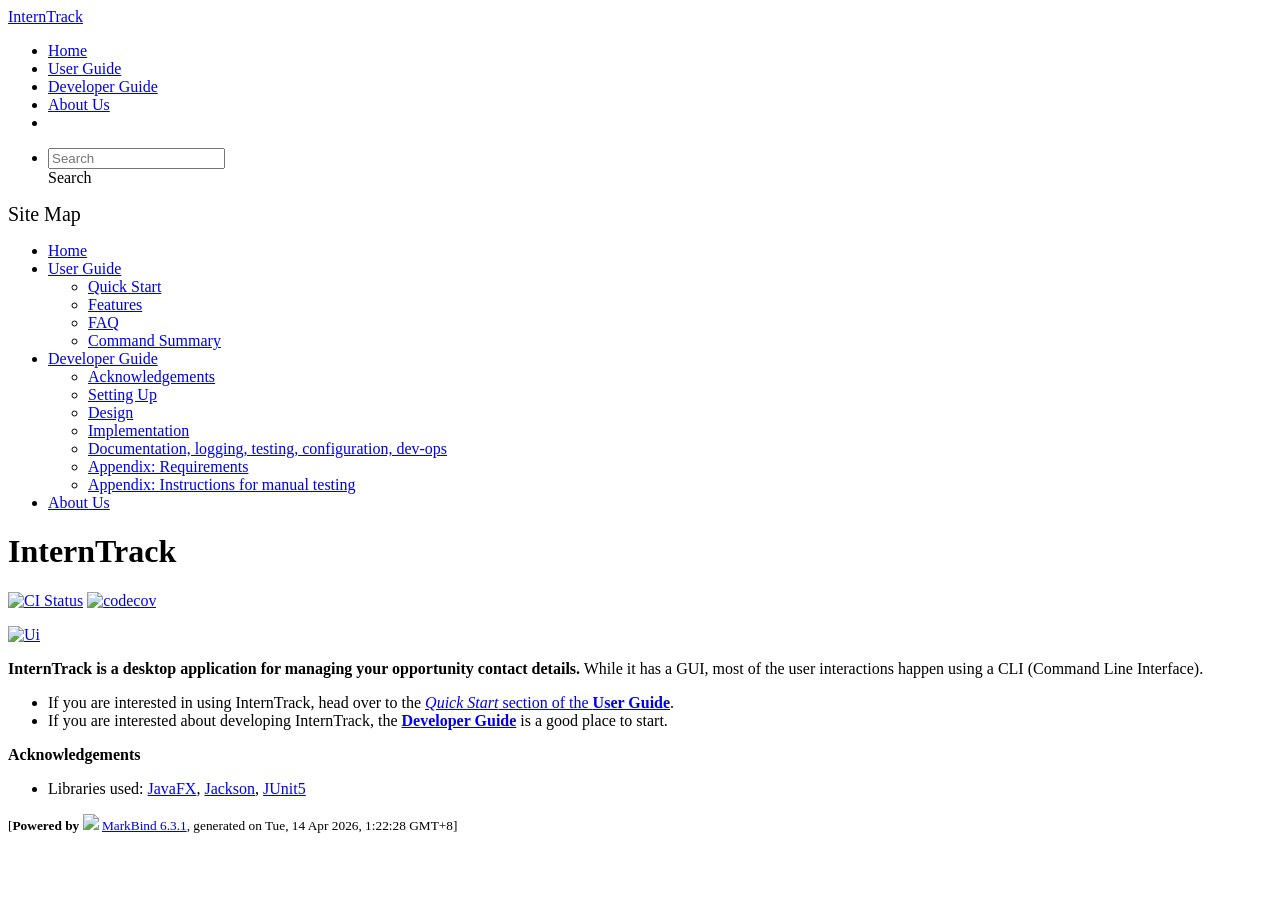
==== index.html @ b8c450b5 "deploy: 9a7a24fea57798accacdfb50e9d5d423641185d0" ====
<!DOCTYPE html>
<html>
<head>
    <meta charset="utf-8">
    <meta http-equiv="X-UA-Compatible" content="IE=edge">
    <meta name="generator" content="MarkBind 6.3.1">
    <meta name="viewport" content="width=device-width, initial-scale=1"><title>InternTrack - AddressBook Level-3</title> <link rel="stylesheet" href="/tp/markbind/css/bootstrap.min.css"> <link rel="stylesheet" href="/tp/markbind/fontawesome/css/all.min.css"> <link rel="stylesheet" href="/tp/markbind/glyphicons/css/bootstrap-glyphicons.min.css"><link rel="stylesheet" href="/tp/markbind/css/codeblock-light.min.css"><link rel="stylesheet" href="/tp/markbind/css/markbind.min.css"><link rel="stylesheet" href="/tp/plugins/markbind-plugin-anchors/markbind-plugin-anchors.css"><link rel="stylesheet" href="/tp/plugins/markbind-plugin-tree/markbind-plugin-tree.css">
    
  <link rel="stylesheet" href="/tp/stylesheets/main.css">
<link rel="icon" href="/tp/images/SeEduLogo.png"></head>
<script>
  const baseUrl = '/tp'
</script>
<body  data-code-theme="light">
<div id="app"><!--[--><header sticky><div data-v-26aac3dc><nav class="navbar navbar-expand-md d-print-none navbar-dark bg-dark" data-v-26aac3dc><div class="container-fluid" data-v-26aac3dc><div class="navbar-left" data-v-26aac3dc><!--[--><a href="/tp/index.html" title="Home" class="navbar-brand">InternTrack</a><!--]--></div><div class="navbar-default" data-v-26aac3dc><ul class="navbar-nav me-auto mt-2 mt-lg-0" data-v-26aac3dc><!--[--> <li><a href="/tp/index.html" class="nav-link">Home</a></li> <li><a href="/tp/UserGuide.html" class="nav-link">User Guide</a></li> <li><a href="/tp/DeveloperGuide.html" class="nav-link">Developer Guide</a></li> <li><a href="/tp/AboutUs.html" class="nav-link">About Us</a></li> <li><a href="https://github.com/AY2526S2-CS2103T-W13-2/tp" target="_blank" class="nav-link"><span><span aria-hidden="true" class="fab fa-github"></span></span></a></li> <!--]--></ul></div><ul class="navbar-nav navbar-right" data-v-26aac3dc><!--[--><li><form class="navbar-form"><div style="position:relative;" class="dropdown" data-v-00e26d0a><!--[--><input value="" data-bs-toggle="dropdown" type="text" class="form-control" placeholder="Search" autocomplete="off" data-v-00e26d0a><div class="form-control placeholder-div-hidden" data-v-00e26d0a>Search</div><!--]--><ul class="dropdown-menu search-dropdown-menu dropdown-menu-hidden dropdown-menu-end" data-v-00e26d0a><!--[--><!--]--></ul></div></form></li><!--]--></ul></div></nav><div style="display:none;" class="lower-navbar-container" data-v-26aac3dc><!--[--><!----><!----><!--]--></div></div></header> <div id="flex-body"><nav id="site-nav" data-v-6b1b63d2><!--[--><div class="site-nav-top"><div class="fw-bold mb-2" style="font-size:1.25rem;">Site Map</div></div> <div class="nav-component slim-scroll"><div class="site-nav-root"><!--[--><ul class="site-nav-list site-nav-list-root" data-v-6b1b63d2><!--[--><li><div class="site-nav-default-list-item site-nav-list-item-0" onclick="handleSiteNavClick(this)"><a href="/tp/index.html">Home</a></div></li> <li><div class="site-nav-default-list-item site-nav-list-item-0" onclick="handleSiteNavClick(this)"><a href="/tp/UserGuide.html">User Guide</a> <div class="site-nav-dropdown-btn-container"><i class="site-nav-dropdown-btn-icon site-nav-rotate-icon" onclick="handleSiteNavClick(this.parentNode.parentNode, false); event.stopPropagation();"><span class="glyphicon glyphicon-menu-down" aria-hidden="true"></span></i></div></div><ul class="site-nav-dropdown-container site-nav-dropdown-container-open site-nav-list"><li><div class="site-nav-default-list-item site-nav-list-item-1" onclick="handleSiteNavClick(this)"><a href="/tp/UserGuide.html#quick-start">Quick Start</a></div></li> <li><div class="site-nav-default-list-item site-nav-list-item-1" onclick="handleSiteNavClick(this)"><a href="/tp/UserGuide.html#features">Features</a></div></li> <li><div class="site-nav-default-list-item site-nav-list-item-1" onclick="handleSiteNavClick(this)"><a href="/tp/UserGuide.html#faq">FAQ</a></div></li> <li><div class="site-nav-default-list-item site-nav-list-item-1" onclick="handleSiteNavClick(this)"><a href="/tp/UserGuide.html#faq">Command Summary</a></div></li></ul></li> <li><div class="site-nav-default-list-item site-nav-list-item-0" onclick="handleSiteNavClick(this)"><a href="/tp/DeveloperGuide.html">Developer Guide</a> <div class="site-nav-dropdown-btn-container"><i class="site-nav-dropdown-btn-icon site-nav-rotate-icon" onclick="handleSiteNavClick(this.parentNode.parentNode, false); event.stopPropagation();"><span class="glyphicon glyphicon-menu-down" aria-hidden="true"></span></i></div></div><ul class="site-nav-dropdown-container site-nav-dropdown-container-open site-nav-list"><li><div class="site-nav-default-list-item site-nav-list-item-1" onclick="handleSiteNavClick(this)"><a href="/tp/DeveloperGuide.html#acknowledgements">Acknowledgements</a></div></li> <li><div class="site-nav-default-list-item site-nav-list-item-1" onclick="handleSiteNavClick(this)"><a href="/tp/DeveloperGuide.html#setting-up-getting-started">Setting Up</a></div></li> <li><div class="site-nav-default-list-item site-nav-list-item-1" onclick="handleSiteNavClick(this)"><a href="/tp/DeveloperGuide.html#design">Design</a></div></li> <li><div class="site-nav-default-list-item site-nav-list-item-1" onclick="handleSiteNavClick(this)"><a href="/tp/DeveloperGuide.html#implementation">Implementation</a></div></li> <li><div class="site-nav-default-list-item site-nav-list-item-1" onclick="handleSiteNavClick(this)"><a href="/tp/DeveloperGuide.html#documentation-logging-testing-configuration-dev-ops">Documentation, logging, testing, configuration, dev-ops</a></div></li> <li><div class="site-nav-default-list-item site-nav-list-item-1" onclick="handleSiteNavClick(this)"><a href="/tp/DeveloperGuide.html#appendix-requirements">Appendix: Requirements</a></div></li> <li><div class="site-nav-default-list-item site-nav-list-item-1" onclick="handleSiteNavClick(this)"><a href="/tp/DeveloperGuide.html#appendix-instructions-for-manual-testing">Appendix: Instructions for manual testing</a></div></li></ul></li> <li><div class="site-nav-default-list-item site-nav-list-item-0" onclick="handleSiteNavClick(this)"><a href="/tp/AboutUs.html">About Us</a></div></li><!--]--><!--v-if--></ul><!--]--></div></div><!--]--><!--v-if--></nav> <div id="content-wrapper"><h1 id="interntrack">InternTrack<a class="fa fa-anchor" href="#interntrack" onclick="event.stopPropagation()"></a></h1> <p><a href="https://github.com/AY2526S2-CS2103T-W13-2/tp/actions/workflows/gradle.yml"><img src="https://github.com/AY2526S2-CS2103T-W13-2/tp/actions/workflows/gradle.yml/badge.svg" alt="CI Status" class="img-fluid"></a> <a href="https://codecov.io/gh/AY2526S2-CS2103T-W13-2/tp"><img src="https://codecov.io/gh/AY2526S2-CS2103T-W13-2/tp/branch/master/graph/badge.svg" alt="codecov" class="img-fluid"></a></p> <p><a href="/tp/images/release_v1.5/Ui.png" target="_self"><img src="/tp/images/release_v1.5/Ui.png" alt="Ui" class="img-fluid"></a></p> <p><strong>InternTrack is a desktop application for managing your opportunity contact details.</strong> While it has a GUI, most of the user interactions happen using a CLI (Command Line Interface).</p> <ul><li>If you are interested in using InternTrack, head over to the <a href="/tp/UserGuide.html#quick-start"><em>Quick Start</em> section of the <strong>User Guide</strong></a>.</li> <li>If you are interested about developing InternTrack, the <a href="/tp/DeveloperGuide.html"><strong>Developer Guide</strong></a> is a good place to start.</li></ul> <p><strong>Acknowledgements</strong></p> <ul><li>Libraries used: <a href="https://openjfx.io/">JavaFX</a>, <a href="https://github.com/FasterXML/jackson">Jackson</a>, <a href="https://github.com/junit-team/junit5">JUnit5</a></li></ul></div> <nav id="page-nav" data-v-6b1b63d2><!--[--><div class="nav-component slim-scroll"></div><!--]--><!--v-if--></nav> <div class="scroll-top-button fa-lg d-print-none" style="display:none;bottom:2%;right:2%;position:fixed;" aria-hidden="true"><!--[--><i class="fas fa-arrow-circle-up"></i><!--]--></div></div> <footer><div class="text-center"><small>[<span><strong>Powered by</strong></span> <img src="https://markbind.org/favicon.ico" width="30"> <a href="https://markbind.org/">MarkBind 6.3.1</a>, generated on Tue, 14 Apr 2026, 1:22:28 GMT+8]</small></div></footer><!--]--></div>
</body><script src="/tp/markbind/js/bootstrap-utility.min.js"></script>
<script src="/tp/markbind/js/polyfill.min.js"></script>
<script src="/tp/markbind/js/vue.global.prod.min.js"></script>
<script src="/tp/markbind/js/markbind.min.js"></script>
<script src="index.page-vue-render.js"></script>
<script>
  MarkBind.setupWithSearch()
</script>
</html>
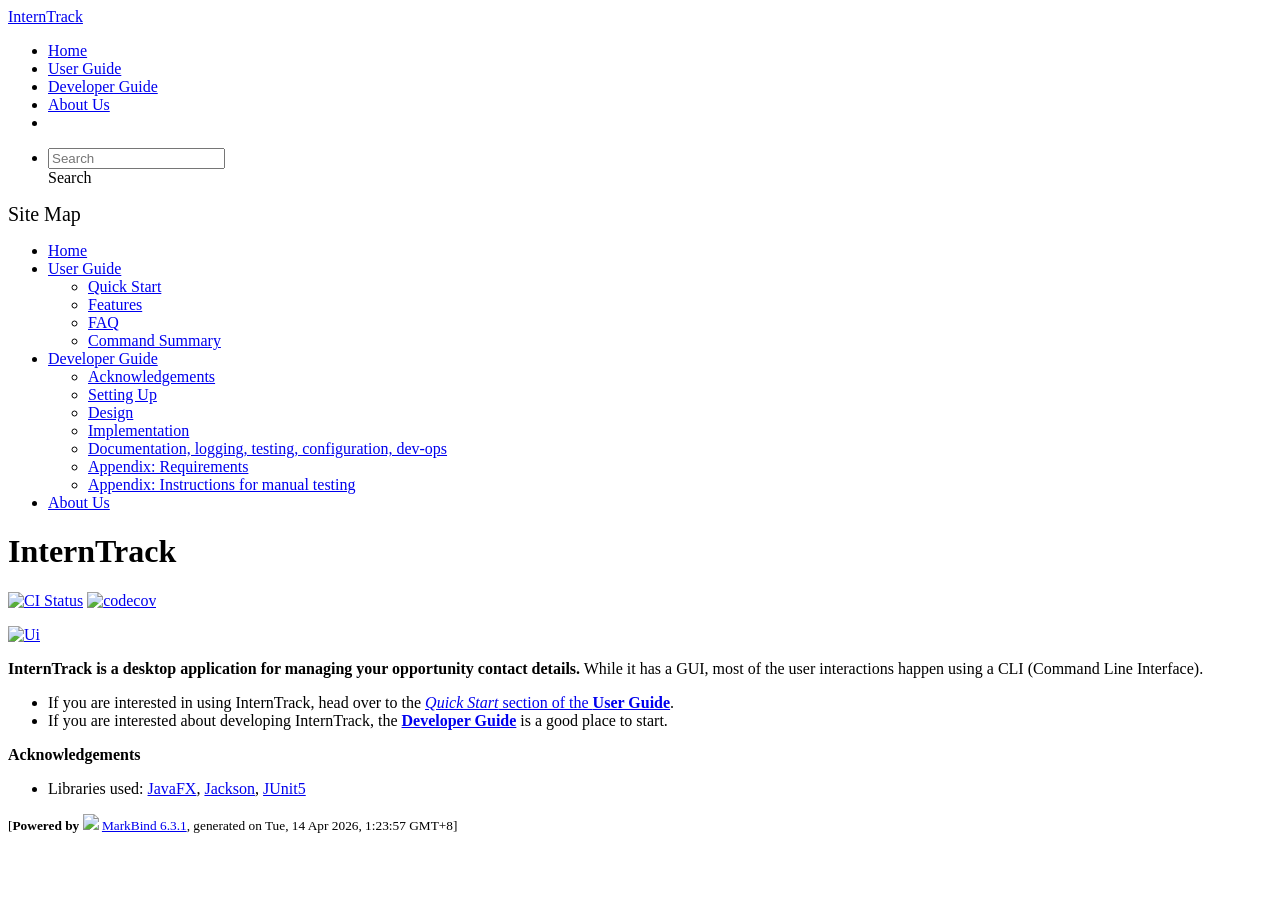
==== commit b12e2520: "deploy: 3439400d62c398a15c851f94c9d56edefdf596b9" ====
--- a/index.html
+++ b/index.html
@@ -12,7 +12,7 @@
   const baseUrl = '/tp'
 </script>
 <body  data-code-theme="light">
-<div id="app"><!--[--><header sticky><div data-v-26aac3dc><nav class="navbar navbar-expand-md d-print-none navbar-dark bg-dark" data-v-26aac3dc><div class="container-fluid" data-v-26aac3dc><div class="navbar-left" data-v-26aac3dc><!--[--><a href="/tp/index.html" title="Home" class="navbar-brand">InternTrack</a><!--]--></div><div class="navbar-default" data-v-26aac3dc><ul class="navbar-nav me-auto mt-2 mt-lg-0" data-v-26aac3dc><!--[--> <li><a href="/tp/index.html" class="nav-link">Home</a></li> <li><a href="/tp/UserGuide.html" class="nav-link">User Guide</a></li> <li><a href="/tp/DeveloperGuide.html" class="nav-link">Developer Guide</a></li> <li><a href="/tp/AboutUs.html" class="nav-link">About Us</a></li> <li><a href="https://github.com/AY2526S2-CS2103T-W13-2/tp" target="_blank" class="nav-link"><span><span aria-hidden="true" class="fab fa-github"></span></span></a></li> <!--]--></ul></div><ul class="navbar-nav navbar-right" data-v-26aac3dc><!--[--><li><form class="navbar-form"><div style="position:relative;" class="dropdown" data-v-00e26d0a><!--[--><input value="" data-bs-toggle="dropdown" type="text" class="form-control" placeholder="Search" autocomplete="off" data-v-00e26d0a><div class="form-control placeholder-div-hidden" data-v-00e26d0a>Search</div><!--]--><ul class="dropdown-menu search-dropdown-menu dropdown-menu-hidden dropdown-menu-end" data-v-00e26d0a><!--[--><!--]--></ul></div></form></li><!--]--></ul></div></nav><div style="display:none;" class="lower-navbar-container" data-v-26aac3dc><!--[--><!----><!----><!--]--></div></div></header> <div id="flex-body"><nav id="site-nav" data-v-6b1b63d2><!--[--><div class="site-nav-top"><div class="fw-bold mb-2" style="font-size:1.25rem;">Site Map</div></div> <div class="nav-component slim-scroll"><div class="site-nav-root"><!--[--><ul class="site-nav-list site-nav-list-root" data-v-6b1b63d2><!--[--><li><div class="site-nav-default-list-item site-nav-list-item-0" onclick="handleSiteNavClick(this)"><a href="/tp/index.html">Home</a></div></li> <li><div class="site-nav-default-list-item site-nav-list-item-0" onclick="handleSiteNavClick(this)"><a href="/tp/UserGuide.html">User Guide</a> <div class="site-nav-dropdown-btn-container"><i class="site-nav-dropdown-btn-icon site-nav-rotate-icon" onclick="handleSiteNavClick(this.parentNode.parentNode, false); event.stopPropagation();"><span class="glyphicon glyphicon-menu-down" aria-hidden="true"></span></i></div></div><ul class="site-nav-dropdown-container site-nav-dropdown-container-open site-nav-list"><li><div class="site-nav-default-list-item site-nav-list-item-1" onclick="handleSiteNavClick(this)"><a href="/tp/UserGuide.html#quick-start">Quick Start</a></div></li> <li><div class="site-nav-default-list-item site-nav-list-item-1" onclick="handleSiteNavClick(this)"><a href="/tp/UserGuide.html#features">Features</a></div></li> <li><div class="site-nav-default-list-item site-nav-list-item-1" onclick="handleSiteNavClick(this)"><a href="/tp/UserGuide.html#faq">FAQ</a></div></li> <li><div class="site-nav-default-list-item site-nav-list-item-1" onclick="handleSiteNavClick(this)"><a href="/tp/UserGuide.html#faq">Command Summary</a></div></li></ul></li> <li><div class="site-nav-default-list-item site-nav-list-item-0" onclick="handleSiteNavClick(this)"><a href="/tp/DeveloperGuide.html">Developer Guide</a> <div class="site-nav-dropdown-btn-container"><i class="site-nav-dropdown-btn-icon site-nav-rotate-icon" onclick="handleSiteNavClick(this.parentNode.parentNode, false); event.stopPropagation();"><span class="glyphicon glyphicon-menu-down" aria-hidden="true"></span></i></div></div><ul class="site-nav-dropdown-container site-nav-dropdown-container-open site-nav-list"><li><div class="site-nav-default-list-item site-nav-list-item-1" onclick="handleSiteNavClick(this)"><a href="/tp/DeveloperGuide.html#acknowledgements">Acknowledgements</a></div></li> <li><div class="site-nav-default-list-item site-nav-list-item-1" onclick="handleSiteNavClick(this)"><a href="/tp/DeveloperGuide.html#setting-up-getting-started">Setting Up</a></div></li> <li><div class="site-nav-default-list-item site-nav-list-item-1" onclick="handleSiteNavClick(this)"><a href="/tp/DeveloperGuide.html#design">Design</a></div></li> <li><div class="site-nav-default-list-item site-nav-list-item-1" onclick="handleSiteNavClick(this)"><a href="/tp/DeveloperGuide.html#implementation">Implementation</a></div></li> <li><div class="site-nav-default-list-item site-nav-list-item-1" onclick="handleSiteNavClick(this)"><a href="/tp/DeveloperGuide.html#documentation-logging-testing-configuration-dev-ops">Documentation, logging, testing, configuration, dev-ops</a></div></li> <li><div class="site-nav-default-list-item site-nav-list-item-1" onclick="handleSiteNavClick(this)"><a href="/tp/DeveloperGuide.html#appendix-requirements">Appendix: Requirements</a></div></li> <li><div class="site-nav-default-list-item site-nav-list-item-1" onclick="handleSiteNavClick(this)"><a href="/tp/DeveloperGuide.html#appendix-instructions-for-manual-testing">Appendix: Instructions for manual testing</a></div></li></ul></li> <li><div class="site-nav-default-list-item site-nav-list-item-0" onclick="handleSiteNavClick(this)"><a href="/tp/AboutUs.html">About Us</a></div></li><!--]--><!--v-if--></ul><!--]--></div></div><!--]--><!--v-if--></nav> <div id="content-wrapper"><h1 id="interntrack">InternTrack<a class="fa fa-anchor" href="#interntrack" onclick="event.stopPropagation()"></a></h1> <p><a href="https://github.com/AY2526S2-CS2103T-W13-2/tp/actions/workflows/gradle.yml"><img src="https://github.com/AY2526S2-CS2103T-W13-2/tp/actions/workflows/gradle.yml/badge.svg" alt="CI Status" class="img-fluid"></a> <a href="https://codecov.io/gh/AY2526S2-CS2103T-W13-2/tp"><img src="https://codecov.io/gh/AY2526S2-CS2103T-W13-2/tp/branch/master/graph/badge.svg" alt="codecov" class="img-fluid"></a></p> <p><a href="/tp/images/release_v1.5/Ui.png" target="_self"><img src="/tp/images/release_v1.5/Ui.png" alt="Ui" class="img-fluid"></a></p> <p><strong>InternTrack is a desktop application for managing your opportunity contact details.</strong> While it has a GUI, most of the user interactions happen using a CLI (Command Line Interface).</p> <ul><li>If you are interested in using InternTrack, head over to the <a href="/tp/UserGuide.html#quick-start"><em>Quick Start</em> section of the <strong>User Guide</strong></a>.</li> <li>If you are interested about developing InternTrack, the <a href="/tp/DeveloperGuide.html"><strong>Developer Guide</strong></a> is a good place to start.</li></ul> <p><strong>Acknowledgements</strong></p> <ul><li>Libraries used: <a href="https://openjfx.io/">JavaFX</a>, <a href="https://github.com/FasterXML/jackson">Jackson</a>, <a href="https://github.com/junit-team/junit5">JUnit5</a></li></ul></div> <nav id="page-nav" data-v-6b1b63d2><!--[--><div class="nav-component slim-scroll"></div><!--]--><!--v-if--></nav> <div class="scroll-top-button fa-lg d-print-none" style="display:none;bottom:2%;right:2%;position:fixed;" aria-hidden="true"><!--[--><i class="fas fa-arrow-circle-up"></i><!--]--></div></div> <footer><div class="text-center"><small>[<span><strong>Powered by</strong></span> <img src="https://markbind.org/favicon.ico" width="30"> <a href="https://markbind.org/">MarkBind 6.3.1</a>, generated on Tue, 14 Apr 2026, 1:22:28 GMT+8]</small></div></footer><!--]--></div>
+<div id="app"><!--[--><header sticky><div data-v-26aac3dc><nav class="navbar navbar-expand-md d-print-none navbar-dark bg-dark" data-v-26aac3dc><div class="container-fluid" data-v-26aac3dc><div class="navbar-left" data-v-26aac3dc><!--[--><a href="/tp/index.html" title="Home" class="navbar-brand">InternTrack</a><!--]--></div><div class="navbar-default" data-v-26aac3dc><ul class="navbar-nav me-auto mt-2 mt-lg-0" data-v-26aac3dc><!--[--> <li><a href="/tp/index.html" class="nav-link">Home</a></li> <li><a href="/tp/UserGuide.html" class="nav-link">User Guide</a></li> <li><a href="/tp/DeveloperGuide.html" class="nav-link">Developer Guide</a></li> <li><a href="/tp/AboutUs.html" class="nav-link">About Us</a></li> <li><a href="https://github.com/AY2526S2-CS2103T-W13-2/tp" target="_blank" class="nav-link"><span><span aria-hidden="true" class="fab fa-github"></span></span></a></li> <!--]--></ul></div><ul class="navbar-nav navbar-right" data-v-26aac3dc><!--[--><li><form class="navbar-form"><div style="position:relative;" class="dropdown" data-v-00e26d0a><!--[--><input value="" data-bs-toggle="dropdown" type="text" class="form-control" placeholder="Search" autocomplete="off" data-v-00e26d0a><div class="form-control placeholder-div-hidden" data-v-00e26d0a>Search</div><!--]--><ul class="dropdown-menu search-dropdown-menu dropdown-menu-hidden dropdown-menu-end" data-v-00e26d0a><!--[--><!--]--></ul></div></form></li><!--]--></ul></div></nav><div style="display:none;" class="lower-navbar-container" data-v-26aac3dc><!--[--><!----><!----><!--]--></div></div></header> <div id="flex-body"><nav id="site-nav" data-v-6b1b63d2><!--[--><div class="site-nav-top"><div class="fw-bold mb-2" style="font-size:1.25rem;">Site Map</div></div> <div class="nav-component slim-scroll"><div class="site-nav-root"><!--[--><ul class="site-nav-list site-nav-list-root" data-v-6b1b63d2><!--[--><li><div class="site-nav-default-list-item site-nav-list-item-0" onclick="handleSiteNavClick(this)"><a href="/tp/index.html">Home</a></div></li> <li><div class="site-nav-default-list-item site-nav-list-item-0" onclick="handleSiteNavClick(this)"><a href="/tp/UserGuide.html">User Guide</a> <div class="site-nav-dropdown-btn-container"><i class="site-nav-dropdown-btn-icon site-nav-rotate-icon" onclick="handleSiteNavClick(this.parentNode.parentNode, false); event.stopPropagation();"><span class="glyphicon glyphicon-menu-down" aria-hidden="true"></span></i></div></div><ul class="site-nav-dropdown-container site-nav-dropdown-container-open site-nav-list"><li><div class="site-nav-default-list-item site-nav-list-item-1" onclick="handleSiteNavClick(this)"><a href="/tp/UserGuide.html#quick-start">Quick Start</a></div></li> <li><div class="site-nav-default-list-item site-nav-list-item-1" onclick="handleSiteNavClick(this)"><a href="/tp/UserGuide.html#features">Features</a></div></li> <li><div class="site-nav-default-list-item site-nav-list-item-1" onclick="handleSiteNavClick(this)"><a href="/tp/UserGuide.html#faq">FAQ</a></div></li> <li><div class="site-nav-default-list-item site-nav-list-item-1" onclick="handleSiteNavClick(this)"><a href="/tp/UserGuide.html#faq">Command Summary</a></div></li></ul></li> <li><div class="site-nav-default-list-item site-nav-list-item-0" onclick="handleSiteNavClick(this)"><a href="/tp/DeveloperGuide.html">Developer Guide</a> <div class="site-nav-dropdown-btn-container"><i class="site-nav-dropdown-btn-icon site-nav-rotate-icon" onclick="handleSiteNavClick(this.parentNode.parentNode, false); event.stopPropagation();"><span class="glyphicon glyphicon-menu-down" aria-hidden="true"></span></i></div></div><ul class="site-nav-dropdown-container site-nav-dropdown-container-open site-nav-list"><li><div class="site-nav-default-list-item site-nav-list-item-1" onclick="handleSiteNavClick(this)"><a href="/tp/DeveloperGuide.html#acknowledgements">Acknowledgements</a></div></li> <li><div class="site-nav-default-list-item site-nav-list-item-1" onclick="handleSiteNavClick(this)"><a href="/tp/DeveloperGuide.html#setting-up-getting-started">Setting Up</a></div></li> <li><div class="site-nav-default-list-item site-nav-list-item-1" onclick="handleSiteNavClick(this)"><a href="/tp/DeveloperGuide.html#design">Design</a></div></li> <li><div class="site-nav-default-list-item site-nav-list-item-1" onclick="handleSiteNavClick(this)"><a href="/tp/DeveloperGuide.html#implementation">Implementation</a></div></li> <li><div class="site-nav-default-list-item site-nav-list-item-1" onclick="handleSiteNavClick(this)"><a href="/tp/DeveloperGuide.html#documentation-logging-testing-configuration-dev-ops">Documentation, logging, testing, configuration, dev-ops</a></div></li> <li><div class="site-nav-default-list-item site-nav-list-item-1" onclick="handleSiteNavClick(this)"><a href="/tp/DeveloperGuide.html#appendix-requirements">Appendix: Requirements</a></div></li> <li><div class="site-nav-default-list-item site-nav-list-item-1" onclick="handleSiteNavClick(this)"><a href="/tp/DeveloperGuide.html#appendix-instructions-for-manual-testing">Appendix: Instructions for manual testing</a></div></li></ul></li> <li><div class="site-nav-default-list-item site-nav-list-item-0" onclick="handleSiteNavClick(this)"><a href="/tp/AboutUs.html">About Us</a></div></li><!--]--><!--v-if--></ul><!--]--></div></div><!--]--><!--v-if--></nav> <div id="content-wrapper"><h1 id="interntrack">InternTrack<a class="fa fa-anchor" href="#interntrack" onclick="event.stopPropagation()"></a></h1> <p><a href="https://github.com/AY2526S2-CS2103T-W13-2/tp/actions/workflows/gradle.yml"><img src="https://github.com/AY2526S2-CS2103T-W13-2/tp/actions/workflows/gradle.yml/badge.svg" alt="CI Status" class="img-fluid"></a> <a href="https://codecov.io/gh/AY2526S2-CS2103T-W13-2/tp"><img src="https://codecov.io/gh/AY2526S2-CS2103T-W13-2/tp/branch/master/graph/badge.svg" alt="codecov" class="img-fluid"></a></p> <p><a href="/tp/images/release_v1.5/Ui.png" target="_self"><img src="/tp/images/release_v1.5/Ui.png" alt="Ui" class="img-fluid"></a></p> <p><strong>InternTrack is a desktop application for managing your opportunity contact details.</strong> While it has a GUI, most of the user interactions happen using a CLI (Command Line Interface).</p> <ul><li>If you are interested in using InternTrack, head over to the <a href="/tp/UserGuide.html#quick-start"><em>Quick Start</em> section of the <strong>User Guide</strong></a>.</li> <li>If you are interested about developing InternTrack, the <a href="/tp/DeveloperGuide.html"><strong>Developer Guide</strong></a> is a good place to start.</li></ul> <p><strong>Acknowledgements</strong></p> <ul><li>Libraries used: <a href="https://openjfx.io/">JavaFX</a>, <a href="https://github.com/FasterXML/jackson">Jackson</a>, <a href="https://github.com/junit-team/junit5">JUnit5</a></li></ul></div> <nav id="page-nav" data-v-6b1b63d2><!--[--><div class="nav-component slim-scroll"></div><!--]--><!--v-if--></nav> <div class="scroll-top-button fa-lg d-print-none" style="display:none;bottom:2%;right:2%;position:fixed;" aria-hidden="true"><!--[--><i class="fas fa-arrow-circle-up"></i><!--]--></div></div> <footer><div class="text-center"><small>[<span><strong>Powered by</strong></span> <img src="https://markbind.org/favicon.ico" width="30"> <a href="https://markbind.org/">MarkBind 6.3.1</a>, generated on Tue, 14 Apr 2026, 1:23:57 GMT+8]</small></div></footer><!--]--></div>
 </body><script src="/tp/markbind/js/bootstrap-utility.min.js"></script>
 <script src="/tp/markbind/js/polyfill.min.js"></script>
 <script src="/tp/markbind/js/vue.global.prod.min.js"></script>
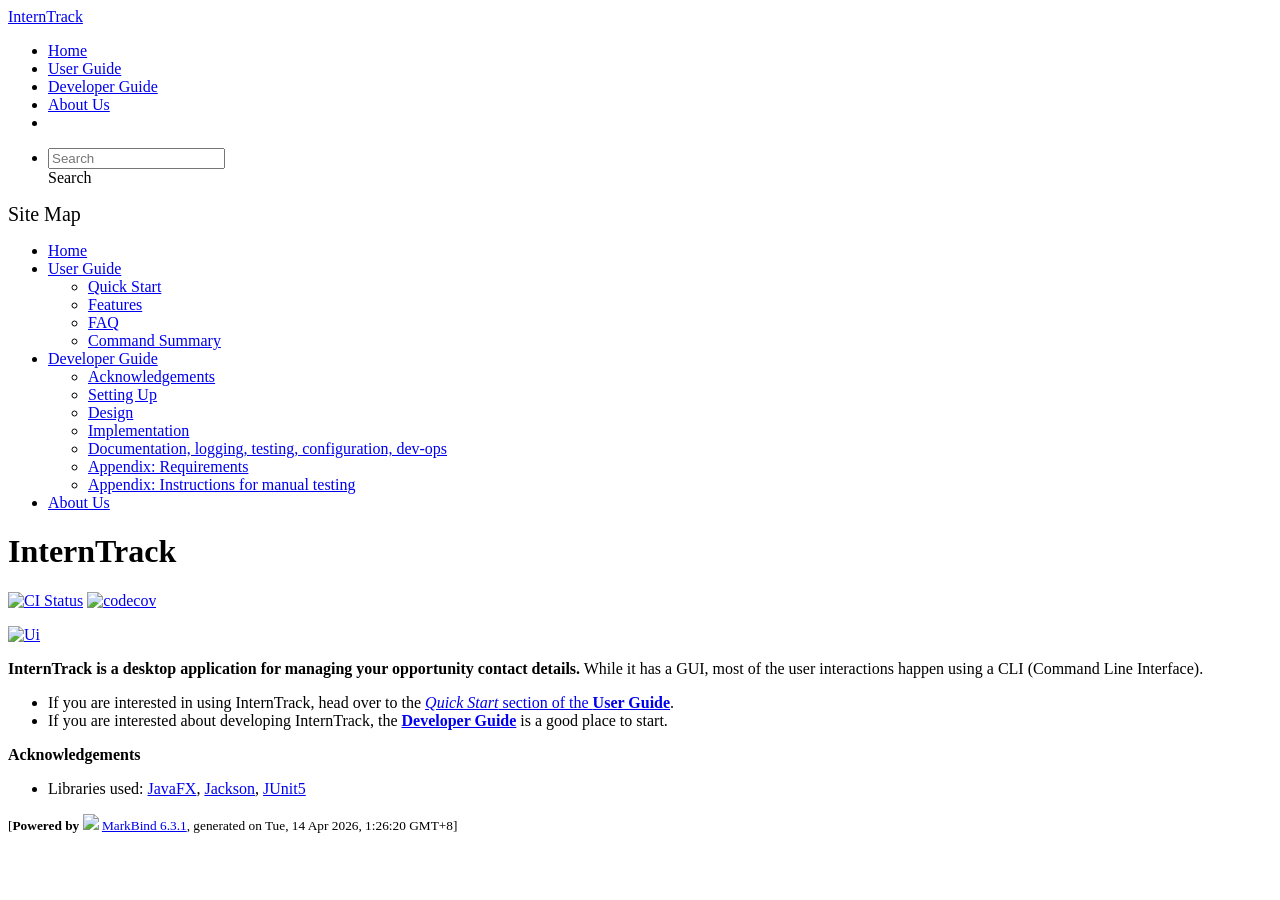
==== commit c95d88a5: "deploy: a02976be87c541022bd308b831a832f25e99003c" ====
--- a/index.html
+++ b/index.html
@@ -12,7 +12,7 @@
   const baseUrl = '/tp'
 </script>
 <body  data-code-theme="light">
-<div id="app"><!--[--><header sticky><div data-v-26aac3dc><nav class="navbar navbar-expand-md d-print-none navbar-dark bg-dark" data-v-26aac3dc><div class="container-fluid" data-v-26aac3dc><div class="navbar-left" data-v-26aac3dc><!--[--><a href="/tp/index.html" title="Home" class="navbar-brand">InternTrack</a><!--]--></div><div class="navbar-default" data-v-26aac3dc><ul class="navbar-nav me-auto mt-2 mt-lg-0" data-v-26aac3dc><!--[--> <li><a href="/tp/index.html" class="nav-link">Home</a></li> <li><a href="/tp/UserGuide.html" class="nav-link">User Guide</a></li> <li><a href="/tp/DeveloperGuide.html" class="nav-link">Developer Guide</a></li> <li><a href="/tp/AboutUs.html" class="nav-link">About Us</a></li> <li><a href="https://github.com/AY2526S2-CS2103T-W13-2/tp" target="_blank" class="nav-link"><span><span aria-hidden="true" class="fab fa-github"></span></span></a></li> <!--]--></ul></div><ul class="navbar-nav navbar-right" data-v-26aac3dc><!--[--><li><form class="navbar-form"><div style="position:relative;" class="dropdown" data-v-00e26d0a><!--[--><input value="" data-bs-toggle="dropdown" type="text" class="form-control" placeholder="Search" autocomplete="off" data-v-00e26d0a><div class="form-control placeholder-div-hidden" data-v-00e26d0a>Search</div><!--]--><ul class="dropdown-menu search-dropdown-menu dropdown-menu-hidden dropdown-menu-end" data-v-00e26d0a><!--[--><!--]--></ul></div></form></li><!--]--></ul></div></nav><div style="display:none;" class="lower-navbar-container" data-v-26aac3dc><!--[--><!----><!----><!--]--></div></div></header> <div id="flex-body"><nav id="site-nav" data-v-6b1b63d2><!--[--><div class="site-nav-top"><div class="fw-bold mb-2" style="font-size:1.25rem;">Site Map</div></div> <div class="nav-component slim-scroll"><div class="site-nav-root"><!--[--><ul class="site-nav-list site-nav-list-root" data-v-6b1b63d2><!--[--><li><div class="site-nav-default-list-item site-nav-list-item-0" onclick="handleSiteNavClick(this)"><a href="/tp/index.html">Home</a></div></li> <li><div class="site-nav-default-list-item site-nav-list-item-0" onclick="handleSiteNavClick(this)"><a href="/tp/UserGuide.html">User Guide</a> <div class="site-nav-dropdown-btn-container"><i class="site-nav-dropdown-btn-icon site-nav-rotate-icon" onclick="handleSiteNavClick(this.parentNode.parentNode, false); event.stopPropagation();"><span class="glyphicon glyphicon-menu-down" aria-hidden="true"></span></i></div></div><ul class="site-nav-dropdown-container site-nav-dropdown-container-open site-nav-list"><li><div class="site-nav-default-list-item site-nav-list-item-1" onclick="handleSiteNavClick(this)"><a href="/tp/UserGuide.html#quick-start">Quick Start</a></div></li> <li><div class="site-nav-default-list-item site-nav-list-item-1" onclick="handleSiteNavClick(this)"><a href="/tp/UserGuide.html#features">Features</a></div></li> <li><div class="site-nav-default-list-item site-nav-list-item-1" onclick="handleSiteNavClick(this)"><a href="/tp/UserGuide.html#faq">FAQ</a></div></li> <li><div class="site-nav-default-list-item site-nav-list-item-1" onclick="handleSiteNavClick(this)"><a href="/tp/UserGuide.html#faq">Command Summary</a></div></li></ul></li> <li><div class="site-nav-default-list-item site-nav-list-item-0" onclick="handleSiteNavClick(this)"><a href="/tp/DeveloperGuide.html">Developer Guide</a> <div class="site-nav-dropdown-btn-container"><i class="site-nav-dropdown-btn-icon site-nav-rotate-icon" onclick="handleSiteNavClick(this.parentNode.parentNode, false); event.stopPropagation();"><span class="glyphicon glyphicon-menu-down" aria-hidden="true"></span></i></div></div><ul class="site-nav-dropdown-container site-nav-dropdown-container-open site-nav-list"><li><div class="site-nav-default-list-item site-nav-list-item-1" onclick="handleSiteNavClick(this)"><a href="/tp/DeveloperGuide.html#acknowledgements">Acknowledgements</a></div></li> <li><div class="site-nav-default-list-item site-nav-list-item-1" onclick="handleSiteNavClick(this)"><a href="/tp/DeveloperGuide.html#setting-up-getting-started">Setting Up</a></div></li> <li><div class="site-nav-default-list-item site-nav-list-item-1" onclick="handleSiteNavClick(this)"><a href="/tp/DeveloperGuide.html#design">Design</a></div></li> <li><div class="site-nav-default-list-item site-nav-list-item-1" onclick="handleSiteNavClick(this)"><a href="/tp/DeveloperGuide.html#implementation">Implementation</a></div></li> <li><div class="site-nav-default-list-item site-nav-list-item-1" onclick="handleSiteNavClick(this)"><a href="/tp/DeveloperGuide.html#documentation-logging-testing-configuration-dev-ops">Documentation, logging, testing, configuration, dev-ops</a></div></li> <li><div class="site-nav-default-list-item site-nav-list-item-1" onclick="handleSiteNavClick(this)"><a href="/tp/DeveloperGuide.html#appendix-requirements">Appendix: Requirements</a></div></li> <li><div class="site-nav-default-list-item site-nav-list-item-1" onclick="handleSiteNavClick(this)"><a href="/tp/DeveloperGuide.html#appendix-instructions-for-manual-testing">Appendix: Instructions for manual testing</a></div></li></ul></li> <li><div class="site-nav-default-list-item site-nav-list-item-0" onclick="handleSiteNavClick(this)"><a href="/tp/AboutUs.html">About Us</a></div></li><!--]--><!--v-if--></ul><!--]--></div></div><!--]--><!--v-if--></nav> <div id="content-wrapper"><h1 id="interntrack">InternTrack<a class="fa fa-anchor" href="#interntrack" onclick="event.stopPropagation()"></a></h1> <p><a href="https://github.com/AY2526S2-CS2103T-W13-2/tp/actions/workflows/gradle.yml"><img src="https://github.com/AY2526S2-CS2103T-W13-2/tp/actions/workflows/gradle.yml/badge.svg" alt="CI Status" class="img-fluid"></a> <a href="https://codecov.io/gh/AY2526S2-CS2103T-W13-2/tp"><img src="https://codecov.io/gh/AY2526S2-CS2103T-W13-2/tp/branch/master/graph/badge.svg" alt="codecov" class="img-fluid"></a></p> <p><a href="/tp/images/release_v1.5/Ui.png" target="_self"><img src="/tp/images/release_v1.5/Ui.png" alt="Ui" class="img-fluid"></a></p> <p><strong>InternTrack is a desktop application for managing your opportunity contact details.</strong> While it has a GUI, most of the user interactions happen using a CLI (Command Line Interface).</p> <ul><li>If you are interested in using InternTrack, head over to the <a href="/tp/UserGuide.html#quick-start"><em>Quick Start</em> section of the <strong>User Guide</strong></a>.</li> <li>If you are interested about developing InternTrack, the <a href="/tp/DeveloperGuide.html"><strong>Developer Guide</strong></a> is a good place to start.</li></ul> <p><strong>Acknowledgements</strong></p> <ul><li>Libraries used: <a href="https://openjfx.io/">JavaFX</a>, <a href="https://github.com/FasterXML/jackson">Jackson</a>, <a href="https://github.com/junit-team/junit5">JUnit5</a></li></ul></div> <nav id="page-nav" data-v-6b1b63d2><!--[--><div class="nav-component slim-scroll"></div><!--]--><!--v-if--></nav> <div class="scroll-top-button fa-lg d-print-none" style="display:none;bottom:2%;right:2%;position:fixed;" aria-hidden="true"><!--[--><i class="fas fa-arrow-circle-up"></i><!--]--></div></div> <footer><div class="text-center"><small>[<span><strong>Powered by</strong></span> <img src="https://markbind.org/favicon.ico" width="30"> <a href="https://markbind.org/">MarkBind 6.3.1</a>, generated on Tue, 14 Apr 2026, 1:23:57 GMT+8]</small></div></footer><!--]--></div>
+<div id="app"><!--[--><header sticky><div data-v-26aac3dc><nav class="navbar navbar-expand-md d-print-none navbar-dark bg-dark" data-v-26aac3dc><div class="container-fluid" data-v-26aac3dc><div class="navbar-left" data-v-26aac3dc><!--[--><a href="/tp/index.html" title="Home" class="navbar-brand">InternTrack</a><!--]--></div><div class="navbar-default" data-v-26aac3dc><ul class="navbar-nav me-auto mt-2 mt-lg-0" data-v-26aac3dc><!--[--> <li><a href="/tp/index.html" class="nav-link">Home</a></li> <li><a href="/tp/UserGuide.html" class="nav-link">User Guide</a></li> <li><a href="/tp/DeveloperGuide.html" class="nav-link">Developer Guide</a></li> <li><a href="/tp/AboutUs.html" class="nav-link">About Us</a></li> <li><a href="https://github.com/AY2526S2-CS2103T-W13-2/tp" target="_blank" class="nav-link"><span><span aria-hidden="true" class="fab fa-github"></span></span></a></li> <!--]--></ul></div><ul class="navbar-nav navbar-right" data-v-26aac3dc><!--[--><li><form class="navbar-form"><div style="position:relative;" class="dropdown" data-v-00e26d0a><!--[--><input value="" data-bs-toggle="dropdown" type="text" class="form-control" placeholder="Search" autocomplete="off" data-v-00e26d0a><div class="form-control placeholder-div-hidden" data-v-00e26d0a>Search</div><!--]--><ul class="dropdown-menu search-dropdown-menu dropdown-menu-hidden dropdown-menu-end" data-v-00e26d0a><!--[--><!--]--></ul></div></form></li><!--]--></ul></div></nav><div style="display:none;" class="lower-navbar-container" data-v-26aac3dc><!--[--><!----><!----><!--]--></div></div></header> <div id="flex-body"><nav id="site-nav" data-v-6b1b63d2><!--[--><div class="site-nav-top"><div class="fw-bold mb-2" style="font-size:1.25rem;">Site Map</div></div> <div class="nav-component slim-scroll"><div class="site-nav-root"><!--[--><ul class="site-nav-list site-nav-list-root" data-v-6b1b63d2><!--[--><li><div class="site-nav-default-list-item site-nav-list-item-0" onclick="handleSiteNavClick(this)"><a href="/tp/index.html">Home</a></div></li> <li><div class="site-nav-default-list-item site-nav-list-item-0" onclick="handleSiteNavClick(this)"><a href="/tp/UserGuide.html">User Guide</a> <div class="site-nav-dropdown-btn-container"><i class="site-nav-dropdown-btn-icon site-nav-rotate-icon" onclick="handleSiteNavClick(this.parentNode.parentNode, false); event.stopPropagation();"><span class="glyphicon glyphicon-menu-down" aria-hidden="true"></span></i></div></div><ul class="site-nav-dropdown-container site-nav-dropdown-container-open site-nav-list"><li><div class="site-nav-default-list-item site-nav-list-item-1" onclick="handleSiteNavClick(this)"><a href="/tp/UserGuide.html#quick-start">Quick Start</a></div></li> <li><div class="site-nav-default-list-item site-nav-list-item-1" onclick="handleSiteNavClick(this)"><a href="/tp/UserGuide.html#features">Features</a></div></li> <li><div class="site-nav-default-list-item site-nav-list-item-1" onclick="handleSiteNavClick(this)"><a href="/tp/UserGuide.html#faq">FAQ</a></div></li> <li><div class="site-nav-default-list-item site-nav-list-item-1" onclick="handleSiteNavClick(this)"><a href="/tp/UserGuide.html#faq">Command Summary</a></div></li></ul></li> <li><div class="site-nav-default-list-item site-nav-list-item-0" onclick="handleSiteNavClick(this)"><a href="/tp/DeveloperGuide.html">Developer Guide</a> <div class="site-nav-dropdown-btn-container"><i class="site-nav-dropdown-btn-icon site-nav-rotate-icon" onclick="handleSiteNavClick(this.parentNode.parentNode, false); event.stopPropagation();"><span class="glyphicon glyphicon-menu-down" aria-hidden="true"></span></i></div></div><ul class="site-nav-dropdown-container site-nav-dropdown-container-open site-nav-list"><li><div class="site-nav-default-list-item site-nav-list-item-1" onclick="handleSiteNavClick(this)"><a href="/tp/DeveloperGuide.html#acknowledgements">Acknowledgements</a></div></li> <li><div class="site-nav-default-list-item site-nav-list-item-1" onclick="handleSiteNavClick(this)"><a href="/tp/DeveloperGuide.html#setting-up-getting-started">Setting Up</a></div></li> <li><div class="site-nav-default-list-item site-nav-list-item-1" onclick="handleSiteNavClick(this)"><a href="/tp/DeveloperGuide.html#design">Design</a></div></li> <li><div class="site-nav-default-list-item site-nav-list-item-1" onclick="handleSiteNavClick(this)"><a href="/tp/DeveloperGuide.html#implementation">Implementation</a></div></li> <li><div class="site-nav-default-list-item site-nav-list-item-1" onclick="handleSiteNavClick(this)"><a href="/tp/DeveloperGuide.html#documentation-logging-testing-configuration-dev-ops">Documentation, logging, testing, configuration, dev-ops</a></div></li> <li><div class="site-nav-default-list-item site-nav-list-item-1" onclick="handleSiteNavClick(this)"><a href="/tp/DeveloperGuide.html#appendix-requirements">Appendix: Requirements</a></div></li> <li><div class="site-nav-default-list-item site-nav-list-item-1" onclick="handleSiteNavClick(this)"><a href="/tp/DeveloperGuide.html#appendix-instructions-for-manual-testing">Appendix: Instructions for manual testing</a></div></li></ul></li> <li><div class="site-nav-default-list-item site-nav-list-item-0" onclick="handleSiteNavClick(this)"><a href="/tp/AboutUs.html">About Us</a></div></li><!--]--><!--v-if--></ul><!--]--></div></div><!--]--><!--v-if--></nav> <div id="content-wrapper"><h1 id="interntrack">InternTrack<a class="fa fa-anchor" href="#interntrack" onclick="event.stopPropagation()"></a></h1> <p><a href="https://github.com/AY2526S2-CS2103T-W13-2/tp/actions/workflows/gradle.yml"><img src="https://github.com/AY2526S2-CS2103T-W13-2/tp/actions/workflows/gradle.yml/badge.svg" alt="CI Status" class="img-fluid"></a> <a href="https://codecov.io/gh/AY2526S2-CS2103T-W13-2/tp"><img src="https://codecov.io/gh/AY2526S2-CS2103T-W13-2/tp/branch/master/graph/badge.svg" alt="codecov" class="img-fluid"></a></p> <p><a href="/tp/images/release_v1.5/Ui.png" target="_self"><img src="/tp/images/release_v1.5/Ui.png" alt="Ui" class="img-fluid"></a></p> <p><strong>InternTrack is a desktop application for managing your opportunity contact details.</strong> While it has a GUI, most of the user interactions happen using a CLI (Command Line Interface).</p> <ul><li>If you are interested in using InternTrack, head over to the <a href="/tp/UserGuide.html#quick-start"><em>Quick Start</em> section of the <strong>User Guide</strong></a>.</li> <li>If you are interested about developing InternTrack, the <a href="/tp/DeveloperGuide.html"><strong>Developer Guide</strong></a> is a good place to start.</li></ul> <p><strong>Acknowledgements</strong></p> <ul><li>Libraries used: <a href="https://openjfx.io/">JavaFX</a>, <a href="https://github.com/FasterXML/jackson">Jackson</a>, <a href="https://github.com/junit-team/junit5">JUnit5</a></li></ul></div> <nav id="page-nav" data-v-6b1b63d2><!--[--><div class="nav-component slim-scroll"></div><!--]--><!--v-if--></nav> <div class="scroll-top-button fa-lg d-print-none" style="display:none;bottom:2%;right:2%;position:fixed;" aria-hidden="true"><!--[--><i class="fas fa-arrow-circle-up"></i><!--]--></div></div> <footer><div class="text-center"><small>[<span><strong>Powered by</strong></span> <img src="https://markbind.org/favicon.ico" width="30"> <a href="https://markbind.org/">MarkBind 6.3.1</a>, generated on Tue, 14 Apr 2026, 1:26:20 GMT+8]</small></div></footer><!--]--></div>
 </body><script src="/tp/markbind/js/bootstrap-utility.min.js"></script>
 <script src="/tp/markbind/js/polyfill.min.js"></script>
 <script src="/tp/markbind/js/vue.global.prod.min.js"></script>
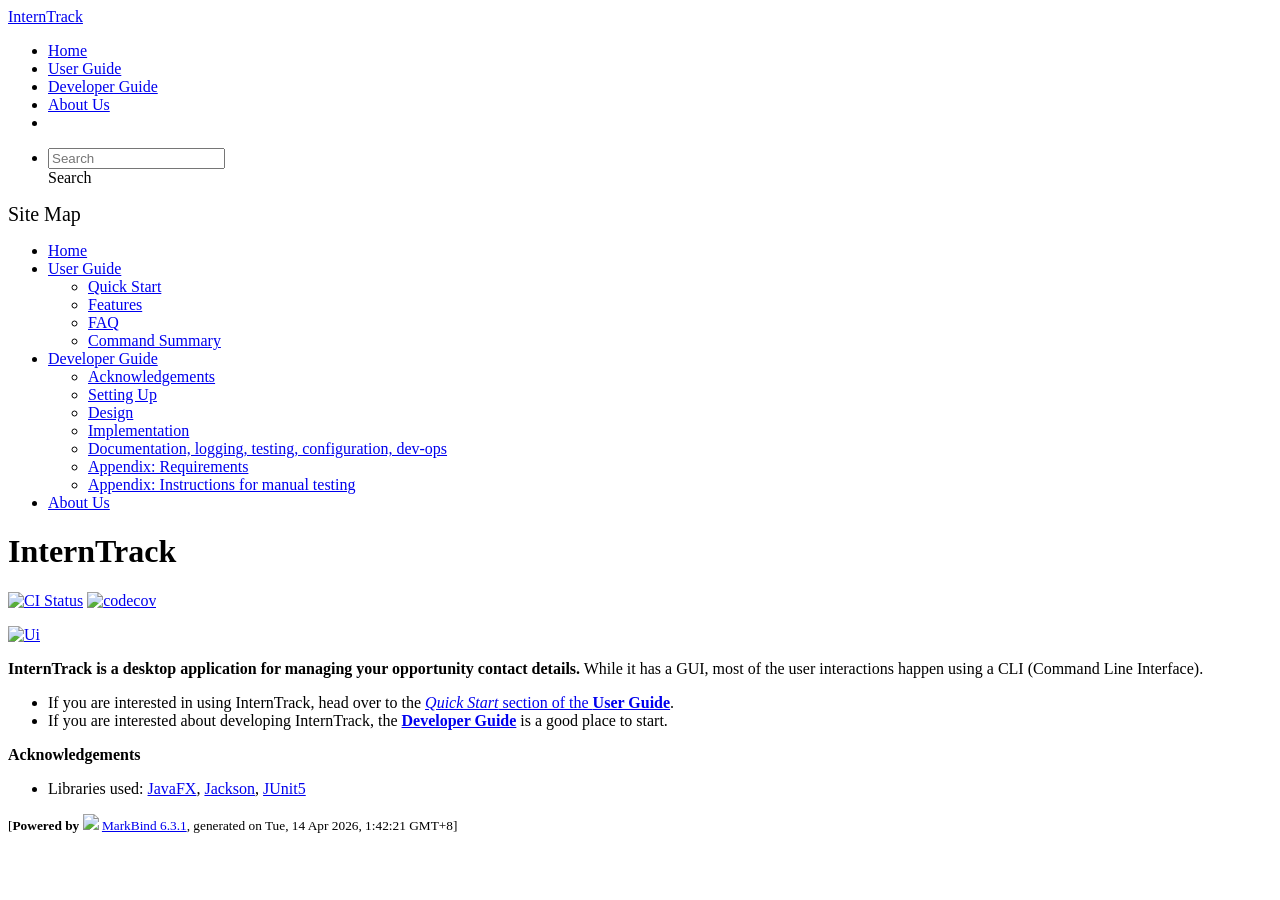
==== commit e4275b02: "deploy: 45b43a25bf2a1fc684bc9e04863a3e2928865bf9" ====
--- a/index.html
+++ b/index.html
@@ -12,7 +12,7 @@
   const baseUrl = '/tp'
 </script>
 <body  data-code-theme="light">
-<div id="app"><!--[--><header sticky><div data-v-26aac3dc><nav class="navbar navbar-expand-md d-print-none navbar-dark bg-dark" data-v-26aac3dc><div class="container-fluid" data-v-26aac3dc><div class="navbar-left" data-v-26aac3dc><!--[--><a href="/tp/index.html" title="Home" class="navbar-brand">InternTrack</a><!--]--></div><div class="navbar-default" data-v-26aac3dc><ul class="navbar-nav me-auto mt-2 mt-lg-0" data-v-26aac3dc><!--[--> <li><a href="/tp/index.html" class="nav-link">Home</a></li> <li><a href="/tp/UserGuide.html" class="nav-link">User Guide</a></li> <li><a href="/tp/DeveloperGuide.html" class="nav-link">Developer Guide</a></li> <li><a href="/tp/AboutUs.html" class="nav-link">About Us</a></li> <li><a href="https://github.com/AY2526S2-CS2103T-W13-2/tp" target="_blank" class="nav-link"><span><span aria-hidden="true" class="fab fa-github"></span></span></a></li> <!--]--></ul></div><ul class="navbar-nav navbar-right" data-v-26aac3dc><!--[--><li><form class="navbar-form"><div style="position:relative;" class="dropdown" data-v-00e26d0a><!--[--><input value="" data-bs-toggle="dropdown" type="text" class="form-control" placeholder="Search" autocomplete="off" data-v-00e26d0a><div class="form-control placeholder-div-hidden" data-v-00e26d0a>Search</div><!--]--><ul class="dropdown-menu search-dropdown-menu dropdown-menu-hidden dropdown-menu-end" data-v-00e26d0a><!--[--><!--]--></ul></div></form></li><!--]--></ul></div></nav><div style="display:none;" class="lower-navbar-container" data-v-26aac3dc><!--[--><!----><!----><!--]--></div></div></header> <div id="flex-body"><nav id="site-nav" data-v-6b1b63d2><!--[--><div class="site-nav-top"><div class="fw-bold mb-2" style="font-size:1.25rem;">Site Map</div></div> <div class="nav-component slim-scroll"><div class="site-nav-root"><!--[--><ul class="site-nav-list site-nav-list-root" data-v-6b1b63d2><!--[--><li><div class="site-nav-default-list-item site-nav-list-item-0" onclick="handleSiteNavClick(this)"><a href="/tp/index.html">Home</a></div></li> <li><div class="site-nav-default-list-item site-nav-list-item-0" onclick="handleSiteNavClick(this)"><a href="/tp/UserGuide.html">User Guide</a> <div class="site-nav-dropdown-btn-container"><i class="site-nav-dropdown-btn-icon site-nav-rotate-icon" onclick="handleSiteNavClick(this.parentNode.parentNode, false); event.stopPropagation();"><span class="glyphicon glyphicon-menu-down" aria-hidden="true"></span></i></div></div><ul class="site-nav-dropdown-container site-nav-dropdown-container-open site-nav-list"><li><div class="site-nav-default-list-item site-nav-list-item-1" onclick="handleSiteNavClick(this)"><a href="/tp/UserGuide.html#quick-start">Quick Start</a></div></li> <li><div class="site-nav-default-list-item site-nav-list-item-1" onclick="handleSiteNavClick(this)"><a href="/tp/UserGuide.html#features">Features</a></div></li> <li><div class="site-nav-default-list-item site-nav-list-item-1" onclick="handleSiteNavClick(this)"><a href="/tp/UserGuide.html#faq">FAQ</a></div></li> <li><div class="site-nav-default-list-item site-nav-list-item-1" onclick="handleSiteNavClick(this)"><a href="/tp/UserGuide.html#faq">Command Summary</a></div></li></ul></li> <li><div class="site-nav-default-list-item site-nav-list-item-0" onclick="handleSiteNavClick(this)"><a href="/tp/DeveloperGuide.html">Developer Guide</a> <div class="site-nav-dropdown-btn-container"><i class="site-nav-dropdown-btn-icon site-nav-rotate-icon" onclick="handleSiteNavClick(this.parentNode.parentNode, false); event.stopPropagation();"><span class="glyphicon glyphicon-menu-down" aria-hidden="true"></span></i></div></div><ul class="site-nav-dropdown-container site-nav-dropdown-container-open site-nav-list"><li><div class="site-nav-default-list-item site-nav-list-item-1" onclick="handleSiteNavClick(this)"><a href="/tp/DeveloperGuide.html#acknowledgements">Acknowledgements</a></div></li> <li><div class="site-nav-default-list-item site-nav-list-item-1" onclick="handleSiteNavClick(this)"><a href="/tp/DeveloperGuide.html#setting-up-getting-started">Setting Up</a></div></li> <li><div class="site-nav-default-list-item site-nav-list-item-1" onclick="handleSiteNavClick(this)"><a href="/tp/DeveloperGuide.html#design">Design</a></div></li> <li><div class="site-nav-default-list-item site-nav-list-item-1" onclick="handleSiteNavClick(this)"><a href="/tp/DeveloperGuide.html#implementation">Implementation</a></div></li> <li><div class="site-nav-default-list-item site-nav-list-item-1" onclick="handleSiteNavClick(this)"><a href="/tp/DeveloperGuide.html#documentation-logging-testing-configuration-dev-ops">Documentation, logging, testing, configuration, dev-ops</a></div></li> <li><div class="site-nav-default-list-item site-nav-list-item-1" onclick="handleSiteNavClick(this)"><a href="/tp/DeveloperGuide.html#appendix-requirements">Appendix: Requirements</a></div></li> <li><div class="site-nav-default-list-item site-nav-list-item-1" onclick="handleSiteNavClick(this)"><a href="/tp/DeveloperGuide.html#appendix-instructions-for-manual-testing">Appendix: Instructions for manual testing</a></div></li></ul></li> <li><div class="site-nav-default-list-item site-nav-list-item-0" onclick="handleSiteNavClick(this)"><a href="/tp/AboutUs.html">About Us</a></div></li><!--]--><!--v-if--></ul><!--]--></div></div><!--]--><!--v-if--></nav> <div id="content-wrapper"><h1 id="interntrack">InternTrack<a class="fa fa-anchor" href="#interntrack" onclick="event.stopPropagation()"></a></h1> <p><a href="https://github.com/AY2526S2-CS2103T-W13-2/tp/actions/workflows/gradle.yml"><img src="https://github.com/AY2526S2-CS2103T-W13-2/tp/actions/workflows/gradle.yml/badge.svg" alt="CI Status" class="img-fluid"></a> <a href="https://codecov.io/gh/AY2526S2-CS2103T-W13-2/tp"><img src="https://codecov.io/gh/AY2526S2-CS2103T-W13-2/tp/branch/master/graph/badge.svg" alt="codecov" class="img-fluid"></a></p> <p><a href="/tp/images/release_v1.5/Ui.png" target="_self"><img src="/tp/images/release_v1.5/Ui.png" alt="Ui" class="img-fluid"></a></p> <p><strong>InternTrack is a desktop application for managing your opportunity contact details.</strong> While it has a GUI, most of the user interactions happen using a CLI (Command Line Interface).</p> <ul><li>If you are interested in using InternTrack, head over to the <a href="/tp/UserGuide.html#quick-start"><em>Quick Start</em> section of the <strong>User Guide</strong></a>.</li> <li>If you are interested about developing InternTrack, the <a href="/tp/DeveloperGuide.html"><strong>Developer Guide</strong></a> is a good place to start.</li></ul> <p><strong>Acknowledgements</strong></p> <ul><li>Libraries used: <a href="https://openjfx.io/">JavaFX</a>, <a href="https://github.com/FasterXML/jackson">Jackson</a>, <a href="https://github.com/junit-team/junit5">JUnit5</a></li></ul></div> <nav id="page-nav" data-v-6b1b63d2><!--[--><div class="nav-component slim-scroll"></div><!--]--><!--v-if--></nav> <div class="scroll-top-button fa-lg d-print-none" style="display:none;bottom:2%;right:2%;position:fixed;" aria-hidden="true"><!--[--><i class="fas fa-arrow-circle-up"></i><!--]--></div></div> <footer><div class="text-center"><small>[<span><strong>Powered by</strong></span> <img src="https://markbind.org/favicon.ico" width="30"> <a href="https://markbind.org/">MarkBind 6.3.1</a>, generated on Tue, 14 Apr 2026, 1:26:20 GMT+8]</small></div></footer><!--]--></div>
+<div id="app"><!--[--><header sticky><div data-v-26aac3dc><nav class="navbar navbar-expand-md d-print-none navbar-dark bg-dark" data-v-26aac3dc><div class="container-fluid" data-v-26aac3dc><div class="navbar-left" data-v-26aac3dc><!--[--><a href="/tp/index.html" title="Home" class="navbar-brand">InternTrack</a><!--]--></div><div class="navbar-default" data-v-26aac3dc><ul class="navbar-nav me-auto mt-2 mt-lg-0" data-v-26aac3dc><!--[--> <li><a href="/tp/index.html" class="nav-link">Home</a></li> <li><a href="/tp/UserGuide.html" class="nav-link">User Guide</a></li> <li><a href="/tp/DeveloperGuide.html" class="nav-link">Developer Guide</a></li> <li><a href="/tp/AboutUs.html" class="nav-link">About Us</a></li> <li><a href="https://github.com/AY2526S2-CS2103T-W13-2/tp" target="_blank" class="nav-link"><span><span aria-hidden="true" class="fab fa-github"></span></span></a></li> <!--]--></ul></div><ul class="navbar-nav navbar-right" data-v-26aac3dc><!--[--><li><form class="navbar-form"><div style="position:relative;" class="dropdown" data-v-00e26d0a><!--[--><input value="" data-bs-toggle="dropdown" type="text" class="form-control" placeholder="Search" autocomplete="off" data-v-00e26d0a><div class="form-control placeholder-div-hidden" data-v-00e26d0a>Search</div><!--]--><ul class="dropdown-menu search-dropdown-menu dropdown-menu-hidden dropdown-menu-end" data-v-00e26d0a><!--[--><!--]--></ul></div></form></li><!--]--></ul></div></nav><div style="display:none;" class="lower-navbar-container" data-v-26aac3dc><!--[--><!----><!----><!--]--></div></div></header> <div id="flex-body"><nav id="site-nav" data-v-6b1b63d2><!--[--><div class="site-nav-top"><div class="fw-bold mb-2" style="font-size:1.25rem;">Site Map</div></div> <div class="nav-component slim-scroll"><div class="site-nav-root"><!--[--><ul class="site-nav-list site-nav-list-root" data-v-6b1b63d2><!--[--><li><div class="site-nav-default-list-item site-nav-list-item-0" onclick="handleSiteNavClick(this)"><a href="/tp/index.html">Home</a></div></li> <li><div class="site-nav-default-list-item site-nav-list-item-0" onclick="handleSiteNavClick(this)"><a href="/tp/UserGuide.html">User Guide</a> <div class="site-nav-dropdown-btn-container"><i class="site-nav-dropdown-btn-icon site-nav-rotate-icon" onclick="handleSiteNavClick(this.parentNode.parentNode, false); event.stopPropagation();"><span class="glyphicon glyphicon-menu-down" aria-hidden="true"></span></i></div></div><ul class="site-nav-dropdown-container site-nav-dropdown-container-open site-nav-list"><li><div class="site-nav-default-list-item site-nav-list-item-1" onclick="handleSiteNavClick(this)"><a href="/tp/UserGuide.html#quick-start">Quick Start</a></div></li> <li><div class="site-nav-default-list-item site-nav-list-item-1" onclick="handleSiteNavClick(this)"><a href="/tp/UserGuide.html#features">Features</a></div></li> <li><div class="site-nav-default-list-item site-nav-list-item-1" onclick="handleSiteNavClick(this)"><a href="/tp/UserGuide.html#faq">FAQ</a></div></li> <li><div class="site-nav-default-list-item site-nav-list-item-1" onclick="handleSiteNavClick(this)"><a href="/tp/UserGuide.html#faq">Command Summary</a></div></li></ul></li> <li><div class="site-nav-default-list-item site-nav-list-item-0" onclick="handleSiteNavClick(this)"><a href="/tp/DeveloperGuide.html">Developer Guide</a> <div class="site-nav-dropdown-btn-container"><i class="site-nav-dropdown-btn-icon site-nav-rotate-icon" onclick="handleSiteNavClick(this.parentNode.parentNode, false); event.stopPropagation();"><span class="glyphicon glyphicon-menu-down" aria-hidden="true"></span></i></div></div><ul class="site-nav-dropdown-container site-nav-dropdown-container-open site-nav-list"><li><div class="site-nav-default-list-item site-nav-list-item-1" onclick="handleSiteNavClick(this)"><a href="/tp/DeveloperGuide.html#acknowledgements">Acknowledgements</a></div></li> <li><div class="site-nav-default-list-item site-nav-list-item-1" onclick="handleSiteNavClick(this)"><a href="/tp/DeveloperGuide.html#setting-up-getting-started">Setting Up</a></div></li> <li><div class="site-nav-default-list-item site-nav-list-item-1" onclick="handleSiteNavClick(this)"><a href="/tp/DeveloperGuide.html#design">Design</a></div></li> <li><div class="site-nav-default-list-item site-nav-list-item-1" onclick="handleSiteNavClick(this)"><a href="/tp/DeveloperGuide.html#implementation">Implementation</a></div></li> <li><div class="site-nav-default-list-item site-nav-list-item-1" onclick="handleSiteNavClick(this)"><a href="/tp/DeveloperGuide.html#documentation-logging-testing-configuration-dev-ops">Documentation, logging, testing, configuration, dev-ops</a></div></li> <li><div class="site-nav-default-list-item site-nav-list-item-1" onclick="handleSiteNavClick(this)"><a href="/tp/DeveloperGuide.html#appendix-requirements">Appendix: Requirements</a></div></li> <li><div class="site-nav-default-list-item site-nav-list-item-1" onclick="handleSiteNavClick(this)"><a href="/tp/DeveloperGuide.html#appendix-instructions-for-manual-testing">Appendix: Instructions for manual testing</a></div></li></ul></li> <li><div class="site-nav-default-list-item site-nav-list-item-0" onclick="handleSiteNavClick(this)"><a href="/tp/AboutUs.html">About Us</a></div></li><!--]--><!--v-if--></ul><!--]--></div></div><!--]--><!--v-if--></nav> <div id="content-wrapper"><h1 id="interntrack">InternTrack<a class="fa fa-anchor" href="#interntrack" onclick="event.stopPropagation()"></a></h1> <p><a href="https://github.com/AY2526S2-CS2103T-W13-2/tp/actions/workflows/gradle.yml"><img src="https://github.com/AY2526S2-CS2103T-W13-2/tp/actions/workflows/gradle.yml/badge.svg" alt="CI Status" class="img-fluid"></a> <a href="https://codecov.io/gh/AY2526S2-CS2103T-W13-2/tp"><img src="https://codecov.io/gh/AY2526S2-CS2103T-W13-2/tp/branch/master/graph/badge.svg" alt="codecov" class="img-fluid"></a></p> <p><a href="/tp/images/release_v1.5/Ui.png" target="_self"><img src="/tp/images/release_v1.5/Ui.png" alt="Ui" class="img-fluid"></a></p> <p><strong>InternTrack is a desktop application for managing your opportunity contact details.</strong> While it has a GUI, most of the user interactions happen using a CLI (Command Line Interface).</p> <ul><li>If you are interested in using InternTrack, head over to the <a href="/tp/UserGuide.html#quick-start"><em>Quick Start</em> section of the <strong>User Guide</strong></a>.</li> <li>If you are interested about developing InternTrack, the <a href="/tp/DeveloperGuide.html"><strong>Developer Guide</strong></a> is a good place to start.</li></ul> <p><strong>Acknowledgements</strong></p> <ul><li>Libraries used: <a href="https://openjfx.io/">JavaFX</a>, <a href="https://github.com/FasterXML/jackson">Jackson</a>, <a href="https://github.com/junit-team/junit5">JUnit5</a></li></ul></div> <nav id="page-nav" data-v-6b1b63d2><!--[--><div class="nav-component slim-scroll"></div><!--]--><!--v-if--></nav> <div class="scroll-top-button fa-lg d-print-none" style="display:none;bottom:2%;right:2%;position:fixed;" aria-hidden="true"><!--[--><i class="fas fa-arrow-circle-up"></i><!--]--></div></div> <footer><div class="text-center"><small>[<span><strong>Powered by</strong></span> <img src="https://markbind.org/favicon.ico" width="30"> <a href="https://markbind.org/">MarkBind 6.3.1</a>, generated on Tue, 14 Apr 2026, 1:42:21 GMT+8]</small></div></footer><!--]--></div>
 </body><script src="/tp/markbind/js/bootstrap-utility.min.js"></script>
 <script src="/tp/markbind/js/polyfill.min.js"></script>
 <script src="/tp/markbind/js/vue.global.prod.min.js"></script>
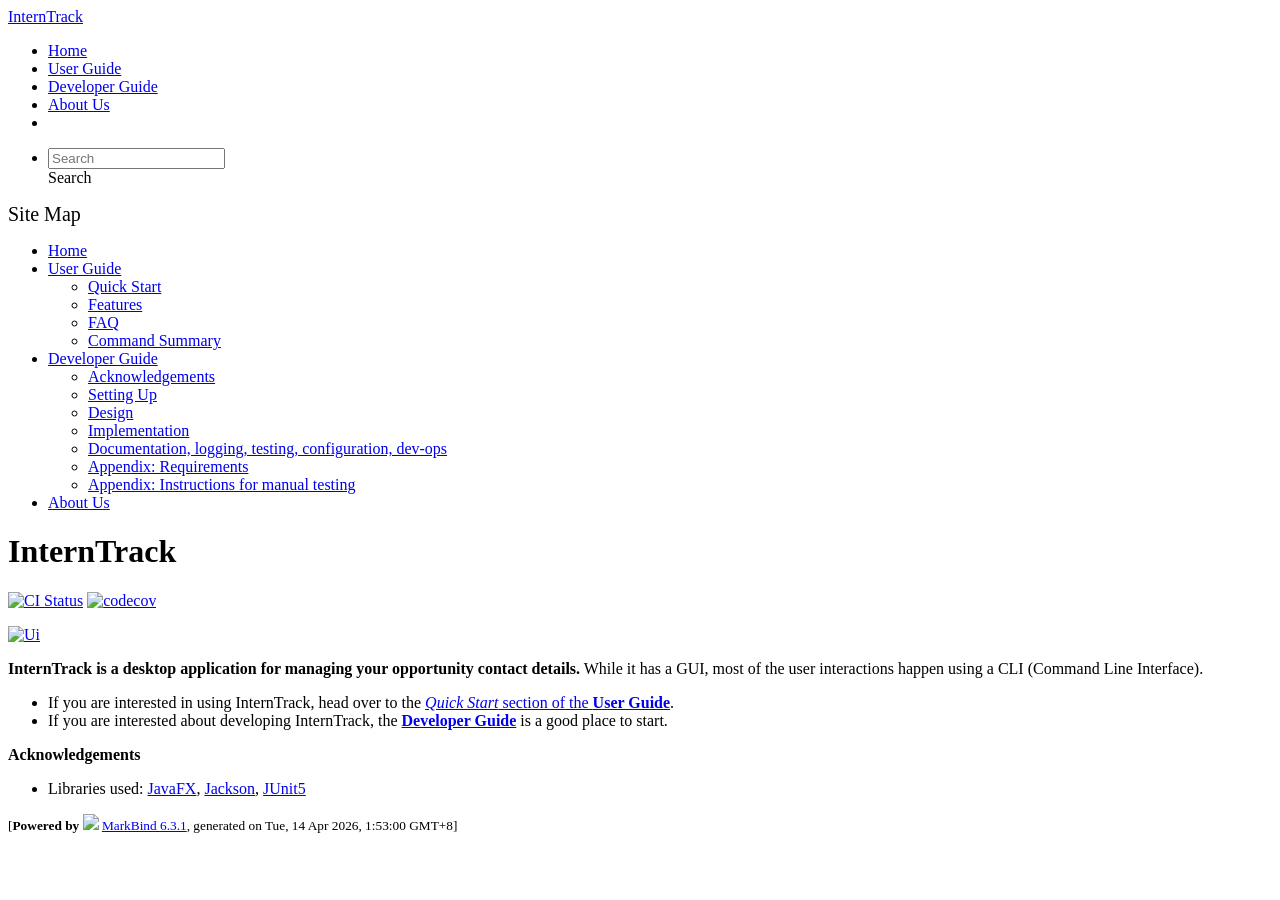
==== commit fc7ce249: "deploy: ba9d0303ca5891a7ad6f7fbb2e5236d690bcb9be" ====
--- a/index.html
+++ b/index.html
@@ -12,7 +12,7 @@
   const baseUrl = '/tp'
 </script>
 <body  data-code-theme="light">
-<div id="app"><!--[--><header sticky><div data-v-26aac3dc><nav class="navbar navbar-expand-md d-print-none navbar-dark bg-dark" data-v-26aac3dc><div class="container-fluid" data-v-26aac3dc><div class="navbar-left" data-v-26aac3dc><!--[--><a href="/tp/index.html" title="Home" class="navbar-brand">InternTrack</a><!--]--></div><div class="navbar-default" data-v-26aac3dc><ul class="navbar-nav me-auto mt-2 mt-lg-0" data-v-26aac3dc><!--[--> <li><a href="/tp/index.html" class="nav-link">Home</a></li> <li><a href="/tp/UserGuide.html" class="nav-link">User Guide</a></li> <li><a href="/tp/DeveloperGuide.html" class="nav-link">Developer Guide</a></li> <li><a href="/tp/AboutUs.html" class="nav-link">About Us</a></li> <li><a href="https://github.com/AY2526S2-CS2103T-W13-2/tp" target="_blank" class="nav-link"><span><span aria-hidden="true" class="fab fa-github"></span></span></a></li> <!--]--></ul></div><ul class="navbar-nav navbar-right" data-v-26aac3dc><!--[--><li><form class="navbar-form"><div style="position:relative;" class="dropdown" data-v-00e26d0a><!--[--><input value="" data-bs-toggle="dropdown" type="text" class="form-control" placeholder="Search" autocomplete="off" data-v-00e26d0a><div class="form-control placeholder-div-hidden" data-v-00e26d0a>Search</div><!--]--><ul class="dropdown-menu search-dropdown-menu dropdown-menu-hidden dropdown-menu-end" data-v-00e26d0a><!--[--><!--]--></ul></div></form></li><!--]--></ul></div></nav><div style="display:none;" class="lower-navbar-container" data-v-26aac3dc><!--[--><!----><!----><!--]--></div></div></header> <div id="flex-body"><nav id="site-nav" data-v-6b1b63d2><!--[--><div class="site-nav-top"><div class="fw-bold mb-2" style="font-size:1.25rem;">Site Map</div></div> <div class="nav-component slim-scroll"><div class="site-nav-root"><!--[--><ul class="site-nav-list site-nav-list-root" data-v-6b1b63d2><!--[--><li><div class="site-nav-default-list-item site-nav-list-item-0" onclick="handleSiteNavClick(this)"><a href="/tp/index.html">Home</a></div></li> <li><div class="site-nav-default-list-item site-nav-list-item-0" onclick="handleSiteNavClick(this)"><a href="/tp/UserGuide.html">User Guide</a> <div class="site-nav-dropdown-btn-container"><i class="site-nav-dropdown-btn-icon site-nav-rotate-icon" onclick="handleSiteNavClick(this.parentNode.parentNode, false); event.stopPropagation();"><span class="glyphicon glyphicon-menu-down" aria-hidden="true"></span></i></div></div><ul class="site-nav-dropdown-container site-nav-dropdown-container-open site-nav-list"><li><div class="site-nav-default-list-item site-nav-list-item-1" onclick="handleSiteNavClick(this)"><a href="/tp/UserGuide.html#quick-start">Quick Start</a></div></li> <li><div class="site-nav-default-list-item site-nav-list-item-1" onclick="handleSiteNavClick(this)"><a href="/tp/UserGuide.html#features">Features</a></div></li> <li><div class="site-nav-default-list-item site-nav-list-item-1" onclick="handleSiteNavClick(this)"><a href="/tp/UserGuide.html#faq">FAQ</a></div></li> <li><div class="site-nav-default-list-item site-nav-list-item-1" onclick="handleSiteNavClick(this)"><a href="/tp/UserGuide.html#faq">Command Summary</a></div></li></ul></li> <li><div class="site-nav-default-list-item site-nav-list-item-0" onclick="handleSiteNavClick(this)"><a href="/tp/DeveloperGuide.html">Developer Guide</a> <div class="site-nav-dropdown-btn-container"><i class="site-nav-dropdown-btn-icon site-nav-rotate-icon" onclick="handleSiteNavClick(this.parentNode.parentNode, false); event.stopPropagation();"><span class="glyphicon glyphicon-menu-down" aria-hidden="true"></span></i></div></div><ul class="site-nav-dropdown-container site-nav-dropdown-container-open site-nav-list"><li><div class="site-nav-default-list-item site-nav-list-item-1" onclick="handleSiteNavClick(this)"><a href="/tp/DeveloperGuide.html#acknowledgements">Acknowledgements</a></div></li> <li><div class="site-nav-default-list-item site-nav-list-item-1" onclick="handleSiteNavClick(this)"><a href="/tp/DeveloperGuide.html#setting-up-getting-started">Setting Up</a></div></li> <li><div class="site-nav-default-list-item site-nav-list-item-1" onclick="handleSiteNavClick(this)"><a href="/tp/DeveloperGuide.html#design">Design</a></div></li> <li><div class="site-nav-default-list-item site-nav-list-item-1" onclick="handleSiteNavClick(this)"><a href="/tp/DeveloperGuide.html#implementation">Implementation</a></div></li> <li><div class="site-nav-default-list-item site-nav-list-item-1" onclick="handleSiteNavClick(this)"><a href="/tp/DeveloperGuide.html#documentation-logging-testing-configuration-dev-ops">Documentation, logging, testing, configuration, dev-ops</a></div></li> <li><div class="site-nav-default-list-item site-nav-list-item-1" onclick="handleSiteNavClick(this)"><a href="/tp/DeveloperGuide.html#appendix-requirements">Appendix: Requirements</a></div></li> <li><div class="site-nav-default-list-item site-nav-list-item-1" onclick="handleSiteNavClick(this)"><a href="/tp/DeveloperGuide.html#appendix-instructions-for-manual-testing">Appendix: Instructions for manual testing</a></div></li></ul></li> <li><div class="site-nav-default-list-item site-nav-list-item-0" onclick="handleSiteNavClick(this)"><a href="/tp/AboutUs.html">About Us</a></div></li><!--]--><!--v-if--></ul><!--]--></div></div><!--]--><!--v-if--></nav> <div id="content-wrapper"><h1 id="interntrack">InternTrack<a class="fa fa-anchor" href="#interntrack" onclick="event.stopPropagation()"></a></h1> <p><a href="https://github.com/AY2526S2-CS2103T-W13-2/tp/actions/workflows/gradle.yml"><img src="https://github.com/AY2526S2-CS2103T-W13-2/tp/actions/workflows/gradle.yml/badge.svg" alt="CI Status" class="img-fluid"></a> <a href="https://codecov.io/gh/AY2526S2-CS2103T-W13-2/tp"><img src="https://codecov.io/gh/AY2526S2-CS2103T-W13-2/tp/branch/master/graph/badge.svg" alt="codecov" class="img-fluid"></a></p> <p><a href="/tp/images/release_v1.5/Ui.png" target="_self"><img src="/tp/images/release_v1.5/Ui.png" alt="Ui" class="img-fluid"></a></p> <p><strong>InternTrack is a desktop application for managing your opportunity contact details.</strong> While it has a GUI, most of the user interactions happen using a CLI (Command Line Interface).</p> <ul><li>If you are interested in using InternTrack, head over to the <a href="/tp/UserGuide.html#quick-start"><em>Quick Start</em> section of the <strong>User Guide</strong></a>.</li> <li>If you are interested about developing InternTrack, the <a href="/tp/DeveloperGuide.html"><strong>Developer Guide</strong></a> is a good place to start.</li></ul> <p><strong>Acknowledgements</strong></p> <ul><li>Libraries used: <a href="https://openjfx.io/">JavaFX</a>, <a href="https://github.com/FasterXML/jackson">Jackson</a>, <a href="https://github.com/junit-team/junit5">JUnit5</a></li></ul></div> <nav id="page-nav" data-v-6b1b63d2><!--[--><div class="nav-component slim-scroll"></div><!--]--><!--v-if--></nav> <div class="scroll-top-button fa-lg d-print-none" style="display:none;bottom:2%;right:2%;position:fixed;" aria-hidden="true"><!--[--><i class="fas fa-arrow-circle-up"></i><!--]--></div></div> <footer><div class="text-center"><small>[<span><strong>Powered by</strong></span> <img src="https://markbind.org/favicon.ico" width="30"> <a href="https://markbind.org/">MarkBind 6.3.1</a>, generated on Tue, 14 Apr 2026, 1:42:21 GMT+8]</small></div></footer><!--]--></div>
+<div id="app"><!--[--><header sticky><div data-v-26aac3dc><nav class="navbar navbar-expand-md d-print-none navbar-dark bg-dark" data-v-26aac3dc><div class="container-fluid" data-v-26aac3dc><div class="navbar-left" data-v-26aac3dc><!--[--><a href="/tp/index.html" title="Home" class="navbar-brand">InternTrack</a><!--]--></div><div class="navbar-default" data-v-26aac3dc><ul class="navbar-nav me-auto mt-2 mt-lg-0" data-v-26aac3dc><!--[--> <li><a href="/tp/index.html" class="nav-link">Home</a></li> <li><a href="/tp/UserGuide.html" class="nav-link">User Guide</a></li> <li><a href="/tp/DeveloperGuide.html" class="nav-link">Developer Guide</a></li> <li><a href="/tp/AboutUs.html" class="nav-link">About Us</a></li> <li><a href="https://github.com/AY2526S2-CS2103T-W13-2/tp" target="_blank" class="nav-link"><span><span aria-hidden="true" class="fab fa-github"></span></span></a></li> <!--]--></ul></div><ul class="navbar-nav navbar-right" data-v-26aac3dc><!--[--><li><form class="navbar-form"><div style="position:relative;" class="dropdown" data-v-00e26d0a><!--[--><input value="" data-bs-toggle="dropdown" type="text" class="form-control" placeholder="Search" autocomplete="off" data-v-00e26d0a><div class="form-control placeholder-div-hidden" data-v-00e26d0a>Search</div><!--]--><ul class="dropdown-menu search-dropdown-menu dropdown-menu-hidden dropdown-menu-end" data-v-00e26d0a><!--[--><!--]--></ul></div></form></li><!--]--></ul></div></nav><div style="display:none;" class="lower-navbar-container" data-v-26aac3dc><!--[--><!----><!----><!--]--></div></div></header> <div id="flex-body"><nav id="site-nav" data-v-6b1b63d2><!--[--><div class="site-nav-top"><div class="fw-bold mb-2" style="font-size:1.25rem;">Site Map</div></div> <div class="nav-component slim-scroll"><div class="site-nav-root"><!--[--><ul class="site-nav-list site-nav-list-root" data-v-6b1b63d2><!--[--><li><div class="site-nav-default-list-item site-nav-list-item-0" onclick="handleSiteNavClick(this)"><a href="/tp/index.html">Home</a></div></li> <li><div class="site-nav-default-list-item site-nav-list-item-0" onclick="handleSiteNavClick(this)"><a href="/tp/UserGuide.html">User Guide</a> <div class="site-nav-dropdown-btn-container"><i class="site-nav-dropdown-btn-icon site-nav-rotate-icon" onclick="handleSiteNavClick(this.parentNode.parentNode, false); event.stopPropagation();"><span class="glyphicon glyphicon-menu-down" aria-hidden="true"></span></i></div></div><ul class="site-nav-dropdown-container site-nav-dropdown-container-open site-nav-list"><li><div class="site-nav-default-list-item site-nav-list-item-1" onclick="handleSiteNavClick(this)"><a href="/tp/UserGuide.html#quick-start">Quick Start</a></div></li> <li><div class="site-nav-default-list-item site-nav-list-item-1" onclick="handleSiteNavClick(this)"><a href="/tp/UserGuide.html#features">Features</a></div></li> <li><div class="site-nav-default-list-item site-nav-list-item-1" onclick="handleSiteNavClick(this)"><a href="/tp/UserGuide.html#faq">FAQ</a></div></li> <li><div class="site-nav-default-list-item site-nav-list-item-1" onclick="handleSiteNavClick(this)"><a href="/tp/UserGuide.html#faq">Command Summary</a></div></li></ul></li> <li><div class="site-nav-default-list-item site-nav-list-item-0" onclick="handleSiteNavClick(this)"><a href="/tp/DeveloperGuide.html">Developer Guide</a> <div class="site-nav-dropdown-btn-container"><i class="site-nav-dropdown-btn-icon site-nav-rotate-icon" onclick="handleSiteNavClick(this.parentNode.parentNode, false); event.stopPropagation();"><span class="glyphicon glyphicon-menu-down" aria-hidden="true"></span></i></div></div><ul class="site-nav-dropdown-container site-nav-dropdown-container-open site-nav-list"><li><div class="site-nav-default-list-item site-nav-list-item-1" onclick="handleSiteNavClick(this)"><a href="/tp/DeveloperGuide.html#acknowledgements">Acknowledgements</a></div></li> <li><div class="site-nav-default-list-item site-nav-list-item-1" onclick="handleSiteNavClick(this)"><a href="/tp/DeveloperGuide.html#setting-up-getting-started">Setting Up</a></div></li> <li><div class="site-nav-default-list-item site-nav-list-item-1" onclick="handleSiteNavClick(this)"><a href="/tp/DeveloperGuide.html#design">Design</a></div></li> <li><div class="site-nav-default-list-item site-nav-list-item-1" onclick="handleSiteNavClick(this)"><a href="/tp/DeveloperGuide.html#implementation">Implementation</a></div></li> <li><div class="site-nav-default-list-item site-nav-list-item-1" onclick="handleSiteNavClick(this)"><a href="/tp/DeveloperGuide.html#documentation-logging-testing-configuration-dev-ops">Documentation, logging, testing, configuration, dev-ops</a></div></li> <li><div class="site-nav-default-list-item site-nav-list-item-1" onclick="handleSiteNavClick(this)"><a href="/tp/DeveloperGuide.html#appendix-requirements">Appendix: Requirements</a></div></li> <li><div class="site-nav-default-list-item site-nav-list-item-1" onclick="handleSiteNavClick(this)"><a href="/tp/DeveloperGuide.html#appendix-instructions-for-manual-testing">Appendix: Instructions for manual testing</a></div></li></ul></li> <li><div class="site-nav-default-list-item site-nav-list-item-0" onclick="handleSiteNavClick(this)"><a href="/tp/AboutUs.html">About Us</a></div></li><!--]--><!--v-if--></ul><!--]--></div></div><!--]--><!--v-if--></nav> <div id="content-wrapper"><h1 id="interntrack">InternTrack<a class="fa fa-anchor" href="#interntrack" onclick="event.stopPropagation()"></a></h1> <p><a href="https://github.com/AY2526S2-CS2103T-W13-2/tp/actions/workflows/gradle.yml"><img src="https://github.com/AY2526S2-CS2103T-W13-2/tp/actions/workflows/gradle.yml/badge.svg" alt="CI Status" class="img-fluid"></a> <a href="https://codecov.io/gh/AY2526S2-CS2103T-W13-2/tp"><img src="https://codecov.io/gh/AY2526S2-CS2103T-W13-2/tp/branch/master/graph/badge.svg" alt="codecov" class="img-fluid"></a></p> <p><a href="/tp/images/release_v1.5/Ui.png" target="_self"><img src="/tp/images/release_v1.5/Ui.png" alt="Ui" class="img-fluid"></a></p> <p><strong>InternTrack is a desktop application for managing your opportunity contact details.</strong> While it has a GUI, most of the user interactions happen using a CLI (Command Line Interface).</p> <ul><li>If you are interested in using InternTrack, head over to the <a href="/tp/UserGuide.html#quick-start"><em>Quick Start</em> section of the <strong>User Guide</strong></a>.</li> <li>If you are interested about developing InternTrack, the <a href="/tp/DeveloperGuide.html"><strong>Developer Guide</strong></a> is a good place to start.</li></ul> <p><strong>Acknowledgements</strong></p> <ul><li>Libraries used: <a href="https://openjfx.io/">JavaFX</a>, <a href="https://github.com/FasterXML/jackson">Jackson</a>, <a href="https://github.com/junit-team/junit5">JUnit5</a></li></ul></div> <nav id="page-nav" data-v-6b1b63d2><!--[--><div class="nav-component slim-scroll"></div><!--]--><!--v-if--></nav> <div class="scroll-top-button fa-lg d-print-none" style="display:none;bottom:2%;right:2%;position:fixed;" aria-hidden="true"><!--[--><i class="fas fa-arrow-circle-up"></i><!--]--></div></div> <footer><div class="text-center"><small>[<span><strong>Powered by</strong></span> <img src="https://markbind.org/favicon.ico" width="30"> <a href="https://markbind.org/">MarkBind 6.3.1</a>, generated on Tue, 14 Apr 2026, 1:53:00 GMT+8]</small></div></footer><!--]--></div>
 </body><script src="/tp/markbind/js/bootstrap-utility.min.js"></script>
 <script src="/tp/markbind/js/polyfill.min.js"></script>
 <script src="/tp/markbind/js/vue.global.prod.min.js"></script>
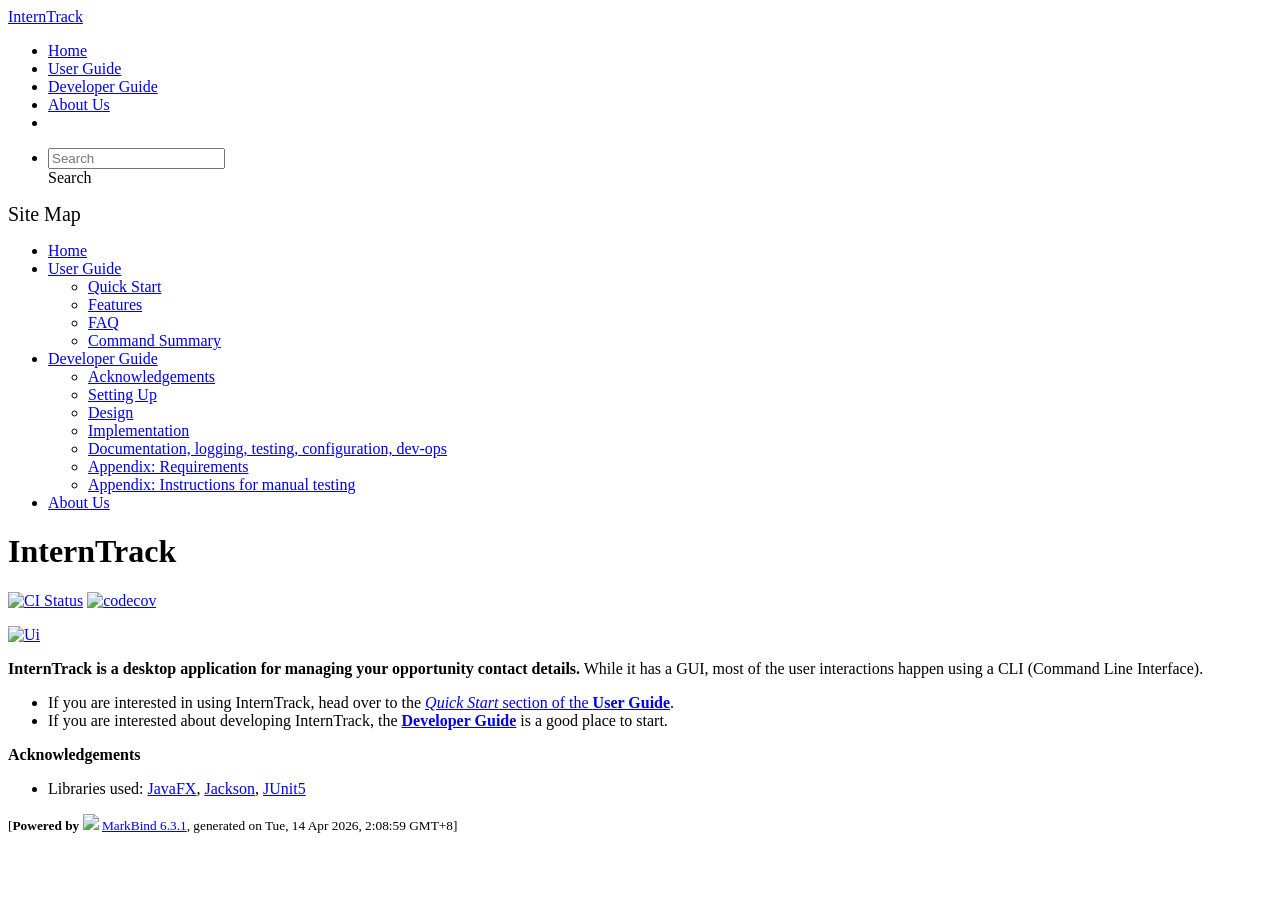
==== commit e2903a65: "deploy: 00579572ef8a14e2bae6a674bc50803f2451fcb7" ====
--- a/index.html
+++ b/index.html
@@ -12,7 +12,7 @@
   const baseUrl = '/tp'
 </script>
 <body  data-code-theme="light">
-<div id="app"><!--[--><header sticky><div data-v-26aac3dc><nav class="navbar navbar-expand-md d-print-none navbar-dark bg-dark" data-v-26aac3dc><div class="container-fluid" data-v-26aac3dc><div class="navbar-left" data-v-26aac3dc><!--[--><a href="/tp/index.html" title="Home" class="navbar-brand">InternTrack</a><!--]--></div><div class="navbar-default" data-v-26aac3dc><ul class="navbar-nav me-auto mt-2 mt-lg-0" data-v-26aac3dc><!--[--> <li><a href="/tp/index.html" class="nav-link">Home</a></li> <li><a href="/tp/UserGuide.html" class="nav-link">User Guide</a></li> <li><a href="/tp/DeveloperGuide.html" class="nav-link">Developer Guide</a></li> <li><a href="/tp/AboutUs.html" class="nav-link">About Us</a></li> <li><a href="https://github.com/AY2526S2-CS2103T-W13-2/tp" target="_blank" class="nav-link"><span><span aria-hidden="true" class="fab fa-github"></span></span></a></li> <!--]--></ul></div><ul class="navbar-nav navbar-right" data-v-26aac3dc><!--[--><li><form class="navbar-form"><div style="position:relative;" class="dropdown" data-v-00e26d0a><!--[--><input value="" data-bs-toggle="dropdown" type="text" class="form-control" placeholder="Search" autocomplete="off" data-v-00e26d0a><div class="form-control placeholder-div-hidden" data-v-00e26d0a>Search</div><!--]--><ul class="dropdown-menu search-dropdown-menu dropdown-menu-hidden dropdown-menu-end" data-v-00e26d0a><!--[--><!--]--></ul></div></form></li><!--]--></ul></div></nav><div style="display:none;" class="lower-navbar-container" data-v-26aac3dc><!--[--><!----><!----><!--]--></div></div></header> <div id="flex-body"><nav id="site-nav" data-v-6b1b63d2><!--[--><div class="site-nav-top"><div class="fw-bold mb-2" style="font-size:1.25rem;">Site Map</div></div> <div class="nav-component slim-scroll"><div class="site-nav-root"><!--[--><ul class="site-nav-list site-nav-list-root" data-v-6b1b63d2><!--[--><li><div class="site-nav-default-list-item site-nav-list-item-0" onclick="handleSiteNavClick(this)"><a href="/tp/index.html">Home</a></div></li> <li><div class="site-nav-default-list-item site-nav-list-item-0" onclick="handleSiteNavClick(this)"><a href="/tp/UserGuide.html">User Guide</a> <div class="site-nav-dropdown-btn-container"><i class="site-nav-dropdown-btn-icon site-nav-rotate-icon" onclick="handleSiteNavClick(this.parentNode.parentNode, false); event.stopPropagation();"><span class="glyphicon glyphicon-menu-down" aria-hidden="true"></span></i></div></div><ul class="site-nav-dropdown-container site-nav-dropdown-container-open site-nav-list"><li><div class="site-nav-default-list-item site-nav-list-item-1" onclick="handleSiteNavClick(this)"><a href="/tp/UserGuide.html#quick-start">Quick Start</a></div></li> <li><div class="site-nav-default-list-item site-nav-list-item-1" onclick="handleSiteNavClick(this)"><a href="/tp/UserGuide.html#features">Features</a></div></li> <li><div class="site-nav-default-list-item site-nav-list-item-1" onclick="handleSiteNavClick(this)"><a href="/tp/UserGuide.html#faq">FAQ</a></div></li> <li><div class="site-nav-default-list-item site-nav-list-item-1" onclick="handleSiteNavClick(this)"><a href="/tp/UserGuide.html#faq">Command Summary</a></div></li></ul></li> <li><div class="site-nav-default-list-item site-nav-list-item-0" onclick="handleSiteNavClick(this)"><a href="/tp/DeveloperGuide.html">Developer Guide</a> <div class="site-nav-dropdown-btn-container"><i class="site-nav-dropdown-btn-icon site-nav-rotate-icon" onclick="handleSiteNavClick(this.parentNode.parentNode, false); event.stopPropagation();"><span class="glyphicon glyphicon-menu-down" aria-hidden="true"></span></i></div></div><ul class="site-nav-dropdown-container site-nav-dropdown-container-open site-nav-list"><li><div class="site-nav-default-list-item site-nav-list-item-1" onclick="handleSiteNavClick(this)"><a href="/tp/DeveloperGuide.html#acknowledgements">Acknowledgements</a></div></li> <li><div class="site-nav-default-list-item site-nav-list-item-1" onclick="handleSiteNavClick(this)"><a href="/tp/DeveloperGuide.html#setting-up-getting-started">Setting Up</a></div></li> <li><div class="site-nav-default-list-item site-nav-list-item-1" onclick="handleSiteNavClick(this)"><a href="/tp/DeveloperGuide.html#design">Design</a></div></li> <li><div class="site-nav-default-list-item site-nav-list-item-1" onclick="handleSiteNavClick(this)"><a href="/tp/DeveloperGuide.html#implementation">Implementation</a></div></li> <li><div class="site-nav-default-list-item site-nav-list-item-1" onclick="handleSiteNavClick(this)"><a href="/tp/DeveloperGuide.html#documentation-logging-testing-configuration-dev-ops">Documentation, logging, testing, configuration, dev-ops</a></div></li> <li><div class="site-nav-default-list-item site-nav-list-item-1" onclick="handleSiteNavClick(this)"><a href="/tp/DeveloperGuide.html#appendix-requirements">Appendix: Requirements</a></div></li> <li><div class="site-nav-default-list-item site-nav-list-item-1" onclick="handleSiteNavClick(this)"><a href="/tp/DeveloperGuide.html#appendix-instructions-for-manual-testing">Appendix: Instructions for manual testing</a></div></li></ul></li> <li><div class="site-nav-default-list-item site-nav-list-item-0" onclick="handleSiteNavClick(this)"><a href="/tp/AboutUs.html">About Us</a></div></li><!--]--><!--v-if--></ul><!--]--></div></div><!--]--><!--v-if--></nav> <div id="content-wrapper"><h1 id="interntrack">InternTrack<a class="fa fa-anchor" href="#interntrack" onclick="event.stopPropagation()"></a></h1> <p><a href="https://github.com/AY2526S2-CS2103T-W13-2/tp/actions/workflows/gradle.yml"><img src="https://github.com/AY2526S2-CS2103T-W13-2/tp/actions/workflows/gradle.yml/badge.svg" alt="CI Status" class="img-fluid"></a> <a href="https://codecov.io/gh/AY2526S2-CS2103T-W13-2/tp"><img src="https://codecov.io/gh/AY2526S2-CS2103T-W13-2/tp/branch/master/graph/badge.svg" alt="codecov" class="img-fluid"></a></p> <p><a href="/tp/images/release_v1.5/Ui.png" target="_self"><img src="/tp/images/release_v1.5/Ui.png" alt="Ui" class="img-fluid"></a></p> <p><strong>InternTrack is a desktop application for managing your opportunity contact details.</strong> While it has a GUI, most of the user interactions happen using a CLI (Command Line Interface).</p> <ul><li>If you are interested in using InternTrack, head over to the <a href="/tp/UserGuide.html#quick-start"><em>Quick Start</em> section of the <strong>User Guide</strong></a>.</li> <li>If you are interested about developing InternTrack, the <a href="/tp/DeveloperGuide.html"><strong>Developer Guide</strong></a> is a good place to start.</li></ul> <p><strong>Acknowledgements</strong></p> <ul><li>Libraries used: <a href="https://openjfx.io/">JavaFX</a>, <a href="https://github.com/FasterXML/jackson">Jackson</a>, <a href="https://github.com/junit-team/junit5">JUnit5</a></li></ul></div> <nav id="page-nav" data-v-6b1b63d2><!--[--><div class="nav-component slim-scroll"></div><!--]--><!--v-if--></nav> <div class="scroll-top-button fa-lg d-print-none" style="display:none;bottom:2%;right:2%;position:fixed;" aria-hidden="true"><!--[--><i class="fas fa-arrow-circle-up"></i><!--]--></div></div> <footer><div class="text-center"><small>[<span><strong>Powered by</strong></span> <img src="https://markbind.org/favicon.ico" width="30"> <a href="https://markbind.org/">MarkBind 6.3.1</a>, generated on Tue, 14 Apr 2026, 1:53:00 GMT+8]</small></div></footer><!--]--></div>
+<div id="app"><!--[--><header sticky><div data-v-26aac3dc><nav class="navbar navbar-expand-md d-print-none navbar-dark bg-dark" data-v-26aac3dc><div class="container-fluid" data-v-26aac3dc><div class="navbar-left" data-v-26aac3dc><!--[--><a href="/tp/index.html" title="Home" class="navbar-brand">InternTrack</a><!--]--></div><div class="navbar-default" data-v-26aac3dc><ul class="navbar-nav me-auto mt-2 mt-lg-0" data-v-26aac3dc><!--[--> <li><a href="/tp/index.html" class="nav-link">Home</a></li> <li><a href="/tp/UserGuide.html" class="nav-link">User Guide</a></li> <li><a href="/tp/DeveloperGuide.html" class="nav-link">Developer Guide</a></li> <li><a href="/tp/AboutUs.html" class="nav-link">About Us</a></li> <li><a href="https://github.com/AY2526S2-CS2103T-W13-2/tp" target="_blank" class="nav-link"><span><span aria-hidden="true" class="fab fa-github"></span></span></a></li> <!--]--></ul></div><ul class="navbar-nav navbar-right" data-v-26aac3dc><!--[--><li><form class="navbar-form"><div style="position:relative;" class="dropdown" data-v-00e26d0a><!--[--><input value="" data-bs-toggle="dropdown" type="text" class="form-control" placeholder="Search" autocomplete="off" data-v-00e26d0a><div class="form-control placeholder-div-hidden" data-v-00e26d0a>Search</div><!--]--><ul class="dropdown-menu search-dropdown-menu dropdown-menu-hidden dropdown-menu-end" data-v-00e26d0a><!--[--><!--]--></ul></div></form></li><!--]--></ul></div></nav><div style="display:none;" class="lower-navbar-container" data-v-26aac3dc><!--[--><!----><!----><!--]--></div></div></header> <div id="flex-body"><nav id="site-nav" data-v-6b1b63d2><!--[--><div class="site-nav-top"><div class="fw-bold mb-2" style="font-size:1.25rem;">Site Map</div></div> <div class="nav-component slim-scroll"><div class="site-nav-root"><!--[--><ul class="site-nav-list site-nav-list-root" data-v-6b1b63d2><!--[--><li><div class="site-nav-default-list-item site-nav-list-item-0" onclick="handleSiteNavClick(this)"><a href="/tp/index.html">Home</a></div></li> <li><div class="site-nav-default-list-item site-nav-list-item-0" onclick="handleSiteNavClick(this)"><a href="/tp/UserGuide.html">User Guide</a> <div class="site-nav-dropdown-btn-container"><i class="site-nav-dropdown-btn-icon site-nav-rotate-icon" onclick="handleSiteNavClick(this.parentNode.parentNode, false); event.stopPropagation();"><span class="glyphicon glyphicon-menu-down" aria-hidden="true"></span></i></div></div><ul class="site-nav-dropdown-container site-nav-dropdown-container-open site-nav-list"><li><div class="site-nav-default-list-item site-nav-list-item-1" onclick="handleSiteNavClick(this)"><a href="/tp/UserGuide.html#quick-start">Quick Start</a></div></li> <li><div class="site-nav-default-list-item site-nav-list-item-1" onclick="handleSiteNavClick(this)"><a href="/tp/UserGuide.html#features">Features</a></div></li> <li><div class="site-nav-default-list-item site-nav-list-item-1" onclick="handleSiteNavClick(this)"><a href="/tp/UserGuide.html#faq">FAQ</a></div></li> <li><div class="site-nav-default-list-item site-nav-list-item-1" onclick="handleSiteNavClick(this)"><a href="/tp/UserGuide.html#faq">Command Summary</a></div></li></ul></li> <li><div class="site-nav-default-list-item site-nav-list-item-0" onclick="handleSiteNavClick(this)"><a href="/tp/DeveloperGuide.html">Developer Guide</a> <div class="site-nav-dropdown-btn-container"><i class="site-nav-dropdown-btn-icon site-nav-rotate-icon" onclick="handleSiteNavClick(this.parentNode.parentNode, false); event.stopPropagation();"><span class="glyphicon glyphicon-menu-down" aria-hidden="true"></span></i></div></div><ul class="site-nav-dropdown-container site-nav-dropdown-container-open site-nav-list"><li><div class="site-nav-default-list-item site-nav-list-item-1" onclick="handleSiteNavClick(this)"><a href="/tp/DeveloperGuide.html#acknowledgements">Acknowledgements</a></div></li> <li><div class="site-nav-default-list-item site-nav-list-item-1" onclick="handleSiteNavClick(this)"><a href="/tp/DeveloperGuide.html#setting-up-getting-started">Setting Up</a></div></li> <li><div class="site-nav-default-list-item site-nav-list-item-1" onclick="handleSiteNavClick(this)"><a href="/tp/DeveloperGuide.html#design">Design</a></div></li> <li><div class="site-nav-default-list-item site-nav-list-item-1" onclick="handleSiteNavClick(this)"><a href="/tp/DeveloperGuide.html#implementation">Implementation</a></div></li> <li><div class="site-nav-default-list-item site-nav-list-item-1" onclick="handleSiteNavClick(this)"><a href="/tp/DeveloperGuide.html#documentation-logging-testing-configuration-dev-ops">Documentation, logging, testing, configuration, dev-ops</a></div></li> <li><div class="site-nav-default-list-item site-nav-list-item-1" onclick="handleSiteNavClick(this)"><a href="/tp/DeveloperGuide.html#appendix-requirements">Appendix: Requirements</a></div></li> <li><div class="site-nav-default-list-item site-nav-list-item-1" onclick="handleSiteNavClick(this)"><a href="/tp/DeveloperGuide.html#appendix-instructions-for-manual-testing">Appendix: Instructions for manual testing</a></div></li></ul></li> <li><div class="site-nav-default-list-item site-nav-list-item-0" onclick="handleSiteNavClick(this)"><a href="/tp/AboutUs.html">About Us</a></div></li><!--]--><!--v-if--></ul><!--]--></div></div><!--]--><!--v-if--></nav> <div id="content-wrapper"><h1 id="interntrack">InternTrack<a class="fa fa-anchor" href="#interntrack" onclick="event.stopPropagation()"></a></h1> <p><a href="https://github.com/AY2526S2-CS2103T-W13-2/tp/actions/workflows/gradle.yml"><img src="https://github.com/AY2526S2-CS2103T-W13-2/tp/actions/workflows/gradle.yml/badge.svg" alt="CI Status" class="img-fluid"></a> <a href="https://codecov.io/gh/AY2526S2-CS2103T-W13-2/tp"><img src="https://codecov.io/gh/AY2526S2-CS2103T-W13-2/tp/branch/master/graph/badge.svg" alt="codecov" class="img-fluid"></a></p> <p><a href="/tp/images/release_v1.5/Ui.png" target="_self"><img src="/tp/images/release_v1.5/Ui.png" alt="Ui" class="img-fluid"></a></p> <p><strong>InternTrack is a desktop application for managing your opportunity contact details.</strong> While it has a GUI, most of the user interactions happen using a CLI (Command Line Interface).</p> <ul><li>If you are interested in using InternTrack, head over to the <a href="/tp/UserGuide.html#quick-start"><em>Quick Start</em> section of the <strong>User Guide</strong></a>.</li> <li>If you are interested about developing InternTrack, the <a href="/tp/DeveloperGuide.html"><strong>Developer Guide</strong></a> is a good place to start.</li></ul> <p><strong>Acknowledgements</strong></p> <ul><li>Libraries used: <a href="https://openjfx.io/">JavaFX</a>, <a href="https://github.com/FasterXML/jackson">Jackson</a>, <a href="https://github.com/junit-team/junit5">JUnit5</a></li></ul></div> <nav id="page-nav" data-v-6b1b63d2><!--[--><div class="nav-component slim-scroll"></div><!--]--><!--v-if--></nav> <div class="scroll-top-button fa-lg d-print-none" style="display:none;bottom:2%;right:2%;position:fixed;" aria-hidden="true"><!--[--><i class="fas fa-arrow-circle-up"></i><!--]--></div></div> <footer><div class="text-center"><small>[<span><strong>Powered by</strong></span> <img src="https://markbind.org/favicon.ico" width="30"> <a href="https://markbind.org/">MarkBind 6.3.1</a>, generated on Tue, 14 Apr 2026, 2:08:59 GMT+8]</small></div></footer><!--]--></div>
 </body><script src="/tp/markbind/js/bootstrap-utility.min.js"></script>
 <script src="/tp/markbind/js/polyfill.min.js"></script>
 <script src="/tp/markbind/js/vue.global.prod.min.js"></script>
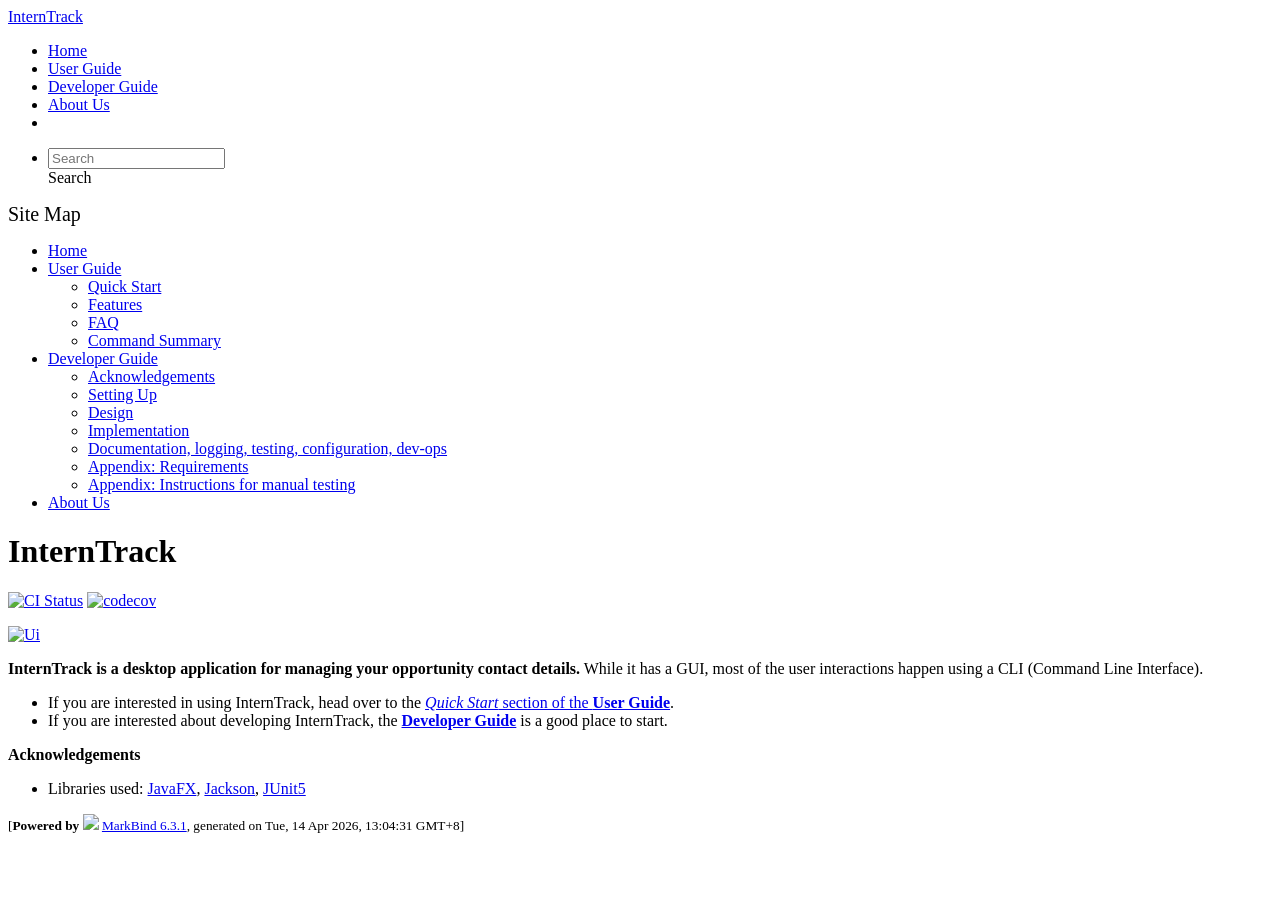
==== commit 04845bbe: "deploy: 893e0a63d37e0cd7e3f07411cc6f969cbbae7c12" ====
--- a/index.html
+++ b/index.html
@@ -12,7 +12,7 @@
   const baseUrl = '/tp'
 </script>
 <body  data-code-theme="light">
-<div id="app"><!--[--><header sticky><div data-v-26aac3dc><nav class="navbar navbar-expand-md d-print-none navbar-dark bg-dark" data-v-26aac3dc><div class="container-fluid" data-v-26aac3dc><div class="navbar-left" data-v-26aac3dc><!--[--><a href="/tp/index.html" title="Home" class="navbar-brand">InternTrack</a><!--]--></div><div class="navbar-default" data-v-26aac3dc><ul class="navbar-nav me-auto mt-2 mt-lg-0" data-v-26aac3dc><!--[--> <li><a href="/tp/index.html" class="nav-link">Home</a></li> <li><a href="/tp/UserGuide.html" class="nav-link">User Guide</a></li> <li><a href="/tp/DeveloperGuide.html" class="nav-link">Developer Guide</a></li> <li><a href="/tp/AboutUs.html" class="nav-link">About Us</a></li> <li><a href="https://github.com/AY2526S2-CS2103T-W13-2/tp" target="_blank" class="nav-link"><span><span aria-hidden="true" class="fab fa-github"></span></span></a></li> <!--]--></ul></div><ul class="navbar-nav navbar-right" data-v-26aac3dc><!--[--><li><form class="navbar-form"><div style="position:relative;" class="dropdown" data-v-00e26d0a><!--[--><input value="" data-bs-toggle="dropdown" type="text" class="form-control" placeholder="Search" autocomplete="off" data-v-00e26d0a><div class="form-control placeholder-div-hidden" data-v-00e26d0a>Search</div><!--]--><ul class="dropdown-menu search-dropdown-menu dropdown-menu-hidden dropdown-menu-end" data-v-00e26d0a><!--[--><!--]--></ul></div></form></li><!--]--></ul></div></nav><div style="display:none;" class="lower-navbar-container" data-v-26aac3dc><!--[--><!----><!----><!--]--></div></div></header> <div id="flex-body"><nav id="site-nav" data-v-6b1b63d2><!--[--><div class="site-nav-top"><div class="fw-bold mb-2" style="font-size:1.25rem;">Site Map</div></div> <div class="nav-component slim-scroll"><div class="site-nav-root"><!--[--><ul class="site-nav-list site-nav-list-root" data-v-6b1b63d2><!--[--><li><div class="site-nav-default-list-item site-nav-list-item-0" onclick="handleSiteNavClick(this)"><a href="/tp/index.html">Home</a></div></li> <li><div class="site-nav-default-list-item site-nav-list-item-0" onclick="handleSiteNavClick(this)"><a href="/tp/UserGuide.html">User Guide</a> <div class="site-nav-dropdown-btn-container"><i class="site-nav-dropdown-btn-icon site-nav-rotate-icon" onclick="handleSiteNavClick(this.parentNode.parentNode, false); event.stopPropagation();"><span class="glyphicon glyphicon-menu-down" aria-hidden="true"></span></i></div></div><ul class="site-nav-dropdown-container site-nav-dropdown-container-open site-nav-list"><li><div class="site-nav-default-list-item site-nav-list-item-1" onclick="handleSiteNavClick(this)"><a href="/tp/UserGuide.html#quick-start">Quick Start</a></div></li> <li><div class="site-nav-default-list-item site-nav-list-item-1" onclick="handleSiteNavClick(this)"><a href="/tp/UserGuide.html#features">Features</a></div></li> <li><div class="site-nav-default-list-item site-nav-list-item-1" onclick="handleSiteNavClick(this)"><a href="/tp/UserGuide.html#faq">FAQ</a></div></li> <li><div class="site-nav-default-list-item site-nav-list-item-1" onclick="handleSiteNavClick(this)"><a href="/tp/UserGuide.html#faq">Command Summary</a></div></li></ul></li> <li><div class="site-nav-default-list-item site-nav-list-item-0" onclick="handleSiteNavClick(this)"><a href="/tp/DeveloperGuide.html">Developer Guide</a> <div class="site-nav-dropdown-btn-container"><i class="site-nav-dropdown-btn-icon site-nav-rotate-icon" onclick="handleSiteNavClick(this.parentNode.parentNode, false); event.stopPropagation();"><span class="glyphicon glyphicon-menu-down" aria-hidden="true"></span></i></div></div><ul class="site-nav-dropdown-container site-nav-dropdown-container-open site-nav-list"><li><div class="site-nav-default-list-item site-nav-list-item-1" onclick="handleSiteNavClick(this)"><a href="/tp/DeveloperGuide.html#acknowledgements">Acknowledgements</a></div></li> <li><div class="site-nav-default-list-item site-nav-list-item-1" onclick="handleSiteNavClick(this)"><a href="/tp/DeveloperGuide.html#setting-up-getting-started">Setting Up</a></div></li> <li><div class="site-nav-default-list-item site-nav-list-item-1" onclick="handleSiteNavClick(this)"><a href="/tp/DeveloperGuide.html#design">Design</a></div></li> <li><div class="site-nav-default-list-item site-nav-list-item-1" onclick="handleSiteNavClick(this)"><a href="/tp/DeveloperGuide.html#implementation">Implementation</a></div></li> <li><div class="site-nav-default-list-item site-nav-list-item-1" onclick="handleSiteNavClick(this)"><a href="/tp/DeveloperGuide.html#documentation-logging-testing-configuration-dev-ops">Documentation, logging, testing, configuration, dev-ops</a></div></li> <li><div class="site-nav-default-list-item site-nav-list-item-1" onclick="handleSiteNavClick(this)"><a href="/tp/DeveloperGuide.html#appendix-requirements">Appendix: Requirements</a></div></li> <li><div class="site-nav-default-list-item site-nav-list-item-1" onclick="handleSiteNavClick(this)"><a href="/tp/DeveloperGuide.html#appendix-instructions-for-manual-testing">Appendix: Instructions for manual testing</a></div></li></ul></li> <li><div class="site-nav-default-list-item site-nav-list-item-0" onclick="handleSiteNavClick(this)"><a href="/tp/AboutUs.html">About Us</a></div></li><!--]--><!--v-if--></ul><!--]--></div></div><!--]--><!--v-if--></nav> <div id="content-wrapper"><h1 id="interntrack">InternTrack<a class="fa fa-anchor" href="#interntrack" onclick="event.stopPropagation()"></a></h1> <p><a href="https://github.com/AY2526S2-CS2103T-W13-2/tp/actions/workflows/gradle.yml"><img src="https://github.com/AY2526S2-CS2103T-W13-2/tp/actions/workflows/gradle.yml/badge.svg" alt="CI Status" class="img-fluid"></a> <a href="https://codecov.io/gh/AY2526S2-CS2103T-W13-2/tp"><img src="https://codecov.io/gh/AY2526S2-CS2103T-W13-2/tp/branch/master/graph/badge.svg" alt="codecov" class="img-fluid"></a></p> <p><a href="/tp/images/release_v1.5/Ui.png" target="_self"><img src="/tp/images/release_v1.5/Ui.png" alt="Ui" class="img-fluid"></a></p> <p><strong>InternTrack is a desktop application for managing your opportunity contact details.</strong> While it has a GUI, most of the user interactions happen using a CLI (Command Line Interface).</p> <ul><li>If you are interested in using InternTrack, head over to the <a href="/tp/UserGuide.html#quick-start"><em>Quick Start</em> section of the <strong>User Guide</strong></a>.</li> <li>If you are interested about developing InternTrack, the <a href="/tp/DeveloperGuide.html"><strong>Developer Guide</strong></a> is a good place to start.</li></ul> <p><strong>Acknowledgements</strong></p> <ul><li>Libraries used: <a href="https://openjfx.io/">JavaFX</a>, <a href="https://github.com/FasterXML/jackson">Jackson</a>, <a href="https://github.com/junit-team/junit5">JUnit5</a></li></ul></div> <nav id="page-nav" data-v-6b1b63d2><!--[--><div class="nav-component slim-scroll"></div><!--]--><!--v-if--></nav> <div class="scroll-top-button fa-lg d-print-none" style="display:none;bottom:2%;right:2%;position:fixed;" aria-hidden="true"><!--[--><i class="fas fa-arrow-circle-up"></i><!--]--></div></div> <footer><div class="text-center"><small>[<span><strong>Powered by</strong></span> <img src="https://markbind.org/favicon.ico" width="30"> <a href="https://markbind.org/">MarkBind 6.3.1</a>, generated on Tue, 14 Apr 2026, 2:08:59 GMT+8]</small></div></footer><!--]--></div>
+<div id="app"><!--[--><header sticky><div data-v-26aac3dc><nav class="navbar navbar-expand-md d-print-none navbar-dark bg-dark" data-v-26aac3dc><div class="container-fluid" data-v-26aac3dc><div class="navbar-left" data-v-26aac3dc><!--[--><a href="/tp/index.html" title="Home" class="navbar-brand">InternTrack</a><!--]--></div><div class="navbar-default" data-v-26aac3dc><ul class="navbar-nav me-auto mt-2 mt-lg-0" data-v-26aac3dc><!--[--> <li><a href="/tp/index.html" class="nav-link">Home</a></li> <li><a href="/tp/UserGuide.html" class="nav-link">User Guide</a></li> <li><a href="/tp/DeveloperGuide.html" class="nav-link">Developer Guide</a></li> <li><a href="/tp/AboutUs.html" class="nav-link">About Us</a></li> <li><a href="https://github.com/AY2526S2-CS2103T-W13-2/tp" target="_blank" class="nav-link"><span><span aria-hidden="true" class="fab fa-github"></span></span></a></li> <!--]--></ul></div><ul class="navbar-nav navbar-right" data-v-26aac3dc><!--[--><li><form class="navbar-form"><div style="position:relative;" class="dropdown" data-v-00e26d0a><!--[--><input value="" data-bs-toggle="dropdown" type="text" class="form-control" placeholder="Search" autocomplete="off" data-v-00e26d0a><div class="form-control placeholder-div-hidden" data-v-00e26d0a>Search</div><!--]--><ul class="dropdown-menu search-dropdown-menu dropdown-menu-hidden dropdown-menu-end" data-v-00e26d0a><!--[--><!--]--></ul></div></form></li><!--]--></ul></div></nav><div style="display:none;" class="lower-navbar-container" data-v-26aac3dc><!--[--><!----><!----><!--]--></div></div></header> <div id="flex-body"><nav id="site-nav" data-v-6b1b63d2><!--[--><div class="site-nav-top"><div class="fw-bold mb-2" style="font-size:1.25rem;">Site Map</div></div> <div class="nav-component slim-scroll"><div class="site-nav-root"><!--[--><ul class="site-nav-list site-nav-list-root" data-v-6b1b63d2><!--[--><li><div class="site-nav-default-list-item site-nav-list-item-0" onclick="handleSiteNavClick(this)"><a href="/tp/index.html">Home</a></div></li> <li><div class="site-nav-default-list-item site-nav-list-item-0" onclick="handleSiteNavClick(this)"><a href="/tp/UserGuide.html">User Guide</a> <div class="site-nav-dropdown-btn-container"><i class="site-nav-dropdown-btn-icon site-nav-rotate-icon" onclick="handleSiteNavClick(this.parentNode.parentNode, false); event.stopPropagation();"><span class="glyphicon glyphicon-menu-down" aria-hidden="true"></span></i></div></div><ul class="site-nav-dropdown-container site-nav-dropdown-container-open site-nav-list"><li><div class="site-nav-default-list-item site-nav-list-item-1" onclick="handleSiteNavClick(this)"><a href="/tp/UserGuide.html#quick-start">Quick Start</a></div></li> <li><div class="site-nav-default-list-item site-nav-list-item-1" onclick="handleSiteNavClick(this)"><a href="/tp/UserGuide.html#features">Features</a></div></li> <li><div class="site-nav-default-list-item site-nav-list-item-1" onclick="handleSiteNavClick(this)"><a href="/tp/UserGuide.html#faq">FAQ</a></div></li> <li><div class="site-nav-default-list-item site-nav-list-item-1" onclick="handleSiteNavClick(this)"><a href="/tp/UserGuide.html#faq">Command Summary</a></div></li></ul></li> <li><div class="site-nav-default-list-item site-nav-list-item-0" onclick="handleSiteNavClick(this)"><a href="/tp/DeveloperGuide.html">Developer Guide</a> <div class="site-nav-dropdown-btn-container"><i class="site-nav-dropdown-btn-icon site-nav-rotate-icon" onclick="handleSiteNavClick(this.parentNode.parentNode, false); event.stopPropagation();"><span class="glyphicon glyphicon-menu-down" aria-hidden="true"></span></i></div></div><ul class="site-nav-dropdown-container site-nav-dropdown-container-open site-nav-list"><li><div class="site-nav-default-list-item site-nav-list-item-1" onclick="handleSiteNavClick(this)"><a href="/tp/DeveloperGuide.html#acknowledgements">Acknowledgements</a></div></li> <li><div class="site-nav-default-list-item site-nav-list-item-1" onclick="handleSiteNavClick(this)"><a href="/tp/DeveloperGuide.html#setting-up-getting-started">Setting Up</a></div></li> <li><div class="site-nav-default-list-item site-nav-list-item-1" onclick="handleSiteNavClick(this)"><a href="/tp/DeveloperGuide.html#design">Design</a></div></li> <li><div class="site-nav-default-list-item site-nav-list-item-1" onclick="handleSiteNavClick(this)"><a href="/tp/DeveloperGuide.html#implementation">Implementation</a></div></li> <li><div class="site-nav-default-list-item site-nav-list-item-1" onclick="handleSiteNavClick(this)"><a href="/tp/DeveloperGuide.html#documentation-logging-testing-configuration-dev-ops">Documentation, logging, testing, configuration, dev-ops</a></div></li> <li><div class="site-nav-default-list-item site-nav-list-item-1" onclick="handleSiteNavClick(this)"><a href="/tp/DeveloperGuide.html#appendix-requirements">Appendix: Requirements</a></div></li> <li><div class="site-nav-default-list-item site-nav-list-item-1" onclick="handleSiteNavClick(this)"><a href="/tp/DeveloperGuide.html#appendix-instructions-for-manual-testing">Appendix: Instructions for manual testing</a></div></li></ul></li> <li><div class="site-nav-default-list-item site-nav-list-item-0" onclick="handleSiteNavClick(this)"><a href="/tp/AboutUs.html">About Us</a></div></li><!--]--><!--v-if--></ul><!--]--></div></div><!--]--><!--v-if--></nav> <div id="content-wrapper"><h1 id="interntrack">InternTrack<a class="fa fa-anchor" href="#interntrack" onclick="event.stopPropagation()"></a></h1> <p><a href="https://github.com/AY2526S2-CS2103T-W13-2/tp/actions/workflows/gradle.yml"><img src="https://github.com/AY2526S2-CS2103T-W13-2/tp/actions/workflows/gradle.yml/badge.svg" alt="CI Status" class="img-fluid"></a> <a href="https://codecov.io/gh/AY2526S2-CS2103T-W13-2/tp"><img src="https://codecov.io/gh/AY2526S2-CS2103T-W13-2/tp/branch/master/graph/badge.svg" alt="codecov" class="img-fluid"></a></p> <p><a href="/tp/images/release_v1.5/Ui.png" target="_self"><img src="/tp/images/release_v1.5/Ui.png" alt="Ui" class="img-fluid"></a></p> <p><strong>InternTrack is a desktop application for managing your opportunity contact details.</strong> While it has a GUI, most of the user interactions happen using a CLI (Command Line Interface).</p> <ul><li>If you are interested in using InternTrack, head over to the <a href="/tp/UserGuide.html#quick-start"><em>Quick Start</em> section of the <strong>User Guide</strong></a>.</li> <li>If you are interested about developing InternTrack, the <a href="/tp/DeveloperGuide.html"><strong>Developer Guide</strong></a> is a good place to start.</li></ul> <p><strong>Acknowledgements</strong></p> <ul><li>Libraries used: <a href="https://openjfx.io/">JavaFX</a>, <a href="https://github.com/FasterXML/jackson">Jackson</a>, <a href="https://github.com/junit-team/junit5">JUnit5</a></li></ul></div> <nav id="page-nav" data-v-6b1b63d2><!--[--><div class="nav-component slim-scroll"></div><!--]--><!--v-if--></nav> <div class="scroll-top-button fa-lg d-print-none" style="display:none;bottom:2%;right:2%;position:fixed;" aria-hidden="true"><!--[--><i class="fas fa-arrow-circle-up"></i><!--]--></div></div> <footer><div class="text-center"><small>[<span><strong>Powered by</strong></span> <img src="https://markbind.org/favicon.ico" width="30"> <a href="https://markbind.org/">MarkBind 6.3.1</a>, generated on Tue, 14 Apr 2026, 13:04:31 GMT+8]</small></div></footer><!--]--></div>
 </body><script src="/tp/markbind/js/bootstrap-utility.min.js"></script>
 <script src="/tp/markbind/js/polyfill.min.js"></script>
 <script src="/tp/markbind/js/vue.global.prod.min.js"></script>
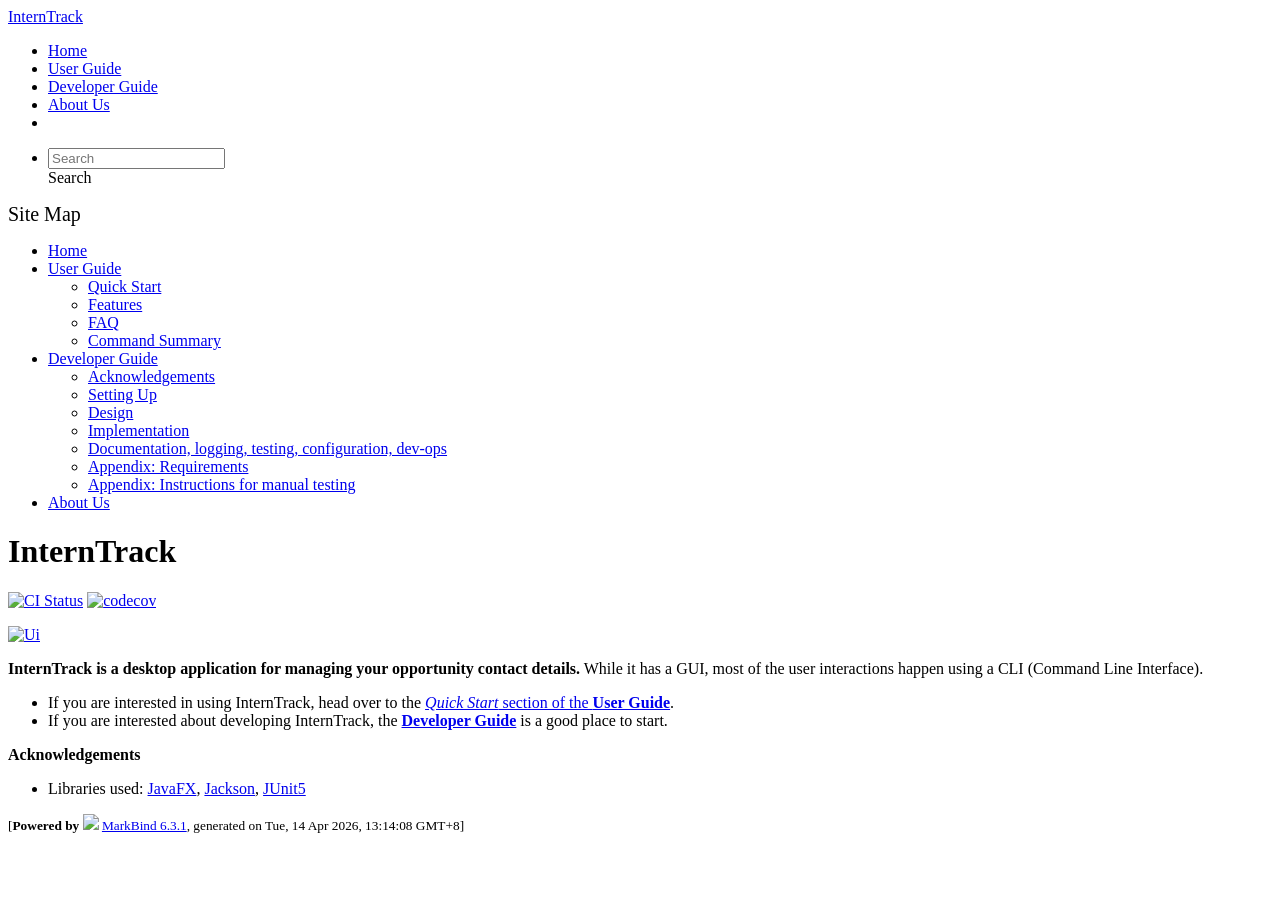
==== commit 7f5a4103: "deploy: 402763d8f7113d4a30170896925c6e7238b4359f" ====
--- a/index.html
+++ b/index.html
@@ -12,7 +12,7 @@
   const baseUrl = '/tp'
 </script>
 <body  data-code-theme="light">
-<div id="app"><!--[--><header sticky><div data-v-26aac3dc><nav class="navbar navbar-expand-md d-print-none navbar-dark bg-dark" data-v-26aac3dc><div class="container-fluid" data-v-26aac3dc><div class="navbar-left" data-v-26aac3dc><!--[--><a href="/tp/index.html" title="Home" class="navbar-brand">InternTrack</a><!--]--></div><div class="navbar-default" data-v-26aac3dc><ul class="navbar-nav me-auto mt-2 mt-lg-0" data-v-26aac3dc><!--[--> <li><a href="/tp/index.html" class="nav-link">Home</a></li> <li><a href="/tp/UserGuide.html" class="nav-link">User Guide</a></li> <li><a href="/tp/DeveloperGuide.html" class="nav-link">Developer Guide</a></li> <li><a href="/tp/AboutUs.html" class="nav-link">About Us</a></li> <li><a href="https://github.com/AY2526S2-CS2103T-W13-2/tp" target="_blank" class="nav-link"><span><span aria-hidden="true" class="fab fa-github"></span></span></a></li> <!--]--></ul></div><ul class="navbar-nav navbar-right" data-v-26aac3dc><!--[--><li><form class="navbar-form"><div style="position:relative;" class="dropdown" data-v-00e26d0a><!--[--><input value="" data-bs-toggle="dropdown" type="text" class="form-control" placeholder="Search" autocomplete="off" data-v-00e26d0a><div class="form-control placeholder-div-hidden" data-v-00e26d0a>Search</div><!--]--><ul class="dropdown-menu search-dropdown-menu dropdown-menu-hidden dropdown-menu-end" data-v-00e26d0a><!--[--><!--]--></ul></div></form></li><!--]--></ul></div></nav><div style="display:none;" class="lower-navbar-container" data-v-26aac3dc><!--[--><!----><!----><!--]--></div></div></header> <div id="flex-body"><nav id="site-nav" data-v-6b1b63d2><!--[--><div class="site-nav-top"><div class="fw-bold mb-2" style="font-size:1.25rem;">Site Map</div></div> <div class="nav-component slim-scroll"><div class="site-nav-root"><!--[--><ul class="site-nav-list site-nav-list-root" data-v-6b1b63d2><!--[--><li><div class="site-nav-default-list-item site-nav-list-item-0" onclick="handleSiteNavClick(this)"><a href="/tp/index.html">Home</a></div></li> <li><div class="site-nav-default-list-item site-nav-list-item-0" onclick="handleSiteNavClick(this)"><a href="/tp/UserGuide.html">User Guide</a> <div class="site-nav-dropdown-btn-container"><i class="site-nav-dropdown-btn-icon site-nav-rotate-icon" onclick="handleSiteNavClick(this.parentNode.parentNode, false); event.stopPropagation();"><span class="glyphicon glyphicon-menu-down" aria-hidden="true"></span></i></div></div><ul class="site-nav-dropdown-container site-nav-dropdown-container-open site-nav-list"><li><div class="site-nav-default-list-item site-nav-list-item-1" onclick="handleSiteNavClick(this)"><a href="/tp/UserGuide.html#quick-start">Quick Start</a></div></li> <li><div class="site-nav-default-list-item site-nav-list-item-1" onclick="handleSiteNavClick(this)"><a href="/tp/UserGuide.html#features">Features</a></div></li> <li><div class="site-nav-default-list-item site-nav-list-item-1" onclick="handleSiteNavClick(this)"><a href="/tp/UserGuide.html#faq">FAQ</a></div></li> <li><div class="site-nav-default-list-item site-nav-list-item-1" onclick="handleSiteNavClick(this)"><a href="/tp/UserGuide.html#faq">Command Summary</a></div></li></ul></li> <li><div class="site-nav-default-list-item site-nav-list-item-0" onclick="handleSiteNavClick(this)"><a href="/tp/DeveloperGuide.html">Developer Guide</a> <div class="site-nav-dropdown-btn-container"><i class="site-nav-dropdown-btn-icon site-nav-rotate-icon" onclick="handleSiteNavClick(this.parentNode.parentNode, false); event.stopPropagation();"><span class="glyphicon glyphicon-menu-down" aria-hidden="true"></span></i></div></div><ul class="site-nav-dropdown-container site-nav-dropdown-container-open site-nav-list"><li><div class="site-nav-default-list-item site-nav-list-item-1" onclick="handleSiteNavClick(this)"><a href="/tp/DeveloperGuide.html#acknowledgements">Acknowledgements</a></div></li> <li><div class="site-nav-default-list-item site-nav-list-item-1" onclick="handleSiteNavClick(this)"><a href="/tp/DeveloperGuide.html#setting-up-getting-started">Setting Up</a></div></li> <li><div class="site-nav-default-list-item site-nav-list-item-1" onclick="handleSiteNavClick(this)"><a href="/tp/DeveloperGuide.html#design">Design</a></div></li> <li><div class="site-nav-default-list-item site-nav-list-item-1" onclick="handleSiteNavClick(this)"><a href="/tp/DeveloperGuide.html#implementation">Implementation</a></div></li> <li><div class="site-nav-default-list-item site-nav-list-item-1" onclick="handleSiteNavClick(this)"><a href="/tp/DeveloperGuide.html#documentation-logging-testing-configuration-dev-ops">Documentation, logging, testing, configuration, dev-ops</a></div></li> <li><div class="site-nav-default-list-item site-nav-list-item-1" onclick="handleSiteNavClick(this)"><a href="/tp/DeveloperGuide.html#appendix-requirements">Appendix: Requirements</a></div></li> <li><div class="site-nav-default-list-item site-nav-list-item-1" onclick="handleSiteNavClick(this)"><a href="/tp/DeveloperGuide.html#appendix-instructions-for-manual-testing">Appendix: Instructions for manual testing</a></div></li></ul></li> <li><div class="site-nav-default-list-item site-nav-list-item-0" onclick="handleSiteNavClick(this)"><a href="/tp/AboutUs.html">About Us</a></div></li><!--]--><!--v-if--></ul><!--]--></div></div><!--]--><!--v-if--></nav> <div id="content-wrapper"><h1 id="interntrack">InternTrack<a class="fa fa-anchor" href="#interntrack" onclick="event.stopPropagation()"></a></h1> <p><a href="https://github.com/AY2526S2-CS2103T-W13-2/tp/actions/workflows/gradle.yml"><img src="https://github.com/AY2526S2-CS2103T-W13-2/tp/actions/workflows/gradle.yml/badge.svg" alt="CI Status" class="img-fluid"></a> <a href="https://codecov.io/gh/AY2526S2-CS2103T-W13-2/tp"><img src="https://codecov.io/gh/AY2526S2-CS2103T-W13-2/tp/branch/master/graph/badge.svg" alt="codecov" class="img-fluid"></a></p> <p><a href="/tp/images/release_v1.5/Ui.png" target="_self"><img src="/tp/images/release_v1.5/Ui.png" alt="Ui" class="img-fluid"></a></p> <p><strong>InternTrack is a desktop application for managing your opportunity contact details.</strong> While it has a GUI, most of the user interactions happen using a CLI (Command Line Interface).</p> <ul><li>If you are interested in using InternTrack, head over to the <a href="/tp/UserGuide.html#quick-start"><em>Quick Start</em> section of the <strong>User Guide</strong></a>.</li> <li>If you are interested about developing InternTrack, the <a href="/tp/DeveloperGuide.html"><strong>Developer Guide</strong></a> is a good place to start.</li></ul> <p><strong>Acknowledgements</strong></p> <ul><li>Libraries used: <a href="https://openjfx.io/">JavaFX</a>, <a href="https://github.com/FasterXML/jackson">Jackson</a>, <a href="https://github.com/junit-team/junit5">JUnit5</a></li></ul></div> <nav id="page-nav" data-v-6b1b63d2><!--[--><div class="nav-component slim-scroll"></div><!--]--><!--v-if--></nav> <div class="scroll-top-button fa-lg d-print-none" style="display:none;bottom:2%;right:2%;position:fixed;" aria-hidden="true"><!--[--><i class="fas fa-arrow-circle-up"></i><!--]--></div></div> <footer><div class="text-center"><small>[<span><strong>Powered by</strong></span> <img src="https://markbind.org/favicon.ico" width="30"> <a href="https://markbind.org/">MarkBind 6.3.1</a>, generated on Tue, 14 Apr 2026, 13:04:31 GMT+8]</small></div></footer><!--]--></div>
+<div id="app"><!--[--><header sticky><div data-v-26aac3dc><nav class="navbar navbar-expand-md d-print-none navbar-dark bg-dark" data-v-26aac3dc><div class="container-fluid" data-v-26aac3dc><div class="navbar-left" data-v-26aac3dc><!--[--><a href="/tp/index.html" title="Home" class="navbar-brand">InternTrack</a><!--]--></div><div class="navbar-default" data-v-26aac3dc><ul class="navbar-nav me-auto mt-2 mt-lg-0" data-v-26aac3dc><!--[--> <li><a href="/tp/index.html" class="nav-link">Home</a></li> <li><a href="/tp/UserGuide.html" class="nav-link">User Guide</a></li> <li><a href="/tp/DeveloperGuide.html" class="nav-link">Developer Guide</a></li> <li><a href="/tp/AboutUs.html" class="nav-link">About Us</a></li> <li><a href="https://github.com/AY2526S2-CS2103T-W13-2/tp" target="_blank" class="nav-link"><span><span aria-hidden="true" class="fab fa-github"></span></span></a></li> <!--]--></ul></div><ul class="navbar-nav navbar-right" data-v-26aac3dc><!--[--><li><form class="navbar-form"><div style="position:relative;" class="dropdown" data-v-00e26d0a><!--[--><input value="" data-bs-toggle="dropdown" type="text" class="form-control" placeholder="Search" autocomplete="off" data-v-00e26d0a><div class="form-control placeholder-div-hidden" data-v-00e26d0a>Search</div><!--]--><ul class="dropdown-menu search-dropdown-menu dropdown-menu-hidden dropdown-menu-end" data-v-00e26d0a><!--[--><!--]--></ul></div></form></li><!--]--></ul></div></nav><div style="display:none;" class="lower-navbar-container" data-v-26aac3dc><!--[--><!----><!----><!--]--></div></div></header> <div id="flex-body"><nav id="site-nav" data-v-6b1b63d2><!--[--><div class="site-nav-top"><div class="fw-bold mb-2" style="font-size:1.25rem;">Site Map</div></div> <div class="nav-component slim-scroll"><div class="site-nav-root"><!--[--><ul class="site-nav-list site-nav-list-root" data-v-6b1b63d2><!--[--><li><div class="site-nav-default-list-item site-nav-list-item-0" onclick="handleSiteNavClick(this)"><a href="/tp/index.html">Home</a></div></li> <li><div class="site-nav-default-list-item site-nav-list-item-0" onclick="handleSiteNavClick(this)"><a href="/tp/UserGuide.html">User Guide</a> <div class="site-nav-dropdown-btn-container"><i class="site-nav-dropdown-btn-icon site-nav-rotate-icon" onclick="handleSiteNavClick(this.parentNode.parentNode, false); event.stopPropagation();"><span class="glyphicon glyphicon-menu-down" aria-hidden="true"></span></i></div></div><ul class="site-nav-dropdown-container site-nav-dropdown-container-open site-nav-list"><li><div class="site-nav-default-list-item site-nav-list-item-1" onclick="handleSiteNavClick(this)"><a href="/tp/UserGuide.html#quick-start">Quick Start</a></div></li> <li><div class="site-nav-default-list-item site-nav-list-item-1" onclick="handleSiteNavClick(this)"><a href="/tp/UserGuide.html#features">Features</a></div></li> <li><div class="site-nav-default-list-item site-nav-list-item-1" onclick="handleSiteNavClick(this)"><a href="/tp/UserGuide.html#faq">FAQ</a></div></li> <li><div class="site-nav-default-list-item site-nav-list-item-1" onclick="handleSiteNavClick(this)"><a href="/tp/UserGuide.html#faq">Command Summary</a></div></li></ul></li> <li><div class="site-nav-default-list-item site-nav-list-item-0" onclick="handleSiteNavClick(this)"><a href="/tp/DeveloperGuide.html">Developer Guide</a> <div class="site-nav-dropdown-btn-container"><i class="site-nav-dropdown-btn-icon site-nav-rotate-icon" onclick="handleSiteNavClick(this.parentNode.parentNode, false); event.stopPropagation();"><span class="glyphicon glyphicon-menu-down" aria-hidden="true"></span></i></div></div><ul class="site-nav-dropdown-container site-nav-dropdown-container-open site-nav-list"><li><div class="site-nav-default-list-item site-nav-list-item-1" onclick="handleSiteNavClick(this)"><a href="/tp/DeveloperGuide.html#acknowledgements">Acknowledgements</a></div></li> <li><div class="site-nav-default-list-item site-nav-list-item-1" onclick="handleSiteNavClick(this)"><a href="/tp/DeveloperGuide.html#setting-up-getting-started">Setting Up</a></div></li> <li><div class="site-nav-default-list-item site-nav-list-item-1" onclick="handleSiteNavClick(this)"><a href="/tp/DeveloperGuide.html#design">Design</a></div></li> <li><div class="site-nav-default-list-item site-nav-list-item-1" onclick="handleSiteNavClick(this)"><a href="/tp/DeveloperGuide.html#implementation">Implementation</a></div></li> <li><div class="site-nav-default-list-item site-nav-list-item-1" onclick="handleSiteNavClick(this)"><a href="/tp/DeveloperGuide.html#documentation-logging-testing-configuration-dev-ops">Documentation, logging, testing, configuration, dev-ops</a></div></li> <li><div class="site-nav-default-list-item site-nav-list-item-1" onclick="handleSiteNavClick(this)"><a href="/tp/DeveloperGuide.html#appendix-requirements">Appendix: Requirements</a></div></li> <li><div class="site-nav-default-list-item site-nav-list-item-1" onclick="handleSiteNavClick(this)"><a href="/tp/DeveloperGuide.html#appendix-instructions-for-manual-testing">Appendix: Instructions for manual testing</a></div></li></ul></li> <li><div class="site-nav-default-list-item site-nav-list-item-0" onclick="handleSiteNavClick(this)"><a href="/tp/AboutUs.html">About Us</a></div></li><!--]--><!--v-if--></ul><!--]--></div></div><!--]--><!--v-if--></nav> <div id="content-wrapper"><h1 id="interntrack">InternTrack<a class="fa fa-anchor" href="#interntrack" onclick="event.stopPropagation()"></a></h1> <p><a href="https://github.com/AY2526S2-CS2103T-W13-2/tp/actions/workflows/gradle.yml"><img src="https://github.com/AY2526S2-CS2103T-W13-2/tp/actions/workflows/gradle.yml/badge.svg" alt="CI Status" class="img-fluid"></a> <a href="https://codecov.io/gh/AY2526S2-CS2103T-W13-2/tp"><img src="https://codecov.io/gh/AY2526S2-CS2103T-W13-2/tp/branch/master/graph/badge.svg" alt="codecov" class="img-fluid"></a></p> <p><a href="/tp/images/release_v1.5/Ui.png" target="_self"><img src="/tp/images/release_v1.5/Ui.png" alt="Ui" class="img-fluid"></a></p> <p><strong>InternTrack is a desktop application for managing your opportunity contact details.</strong> While it has a GUI, most of the user interactions happen using a CLI (Command Line Interface).</p> <ul><li>If you are interested in using InternTrack, head over to the <a href="/tp/UserGuide.html#quick-start"><em>Quick Start</em> section of the <strong>User Guide</strong></a>.</li> <li>If you are interested about developing InternTrack, the <a href="/tp/DeveloperGuide.html"><strong>Developer Guide</strong></a> is a good place to start.</li></ul> <p><strong>Acknowledgements</strong></p> <ul><li>Libraries used: <a href="https://openjfx.io/">JavaFX</a>, <a href="https://github.com/FasterXML/jackson">Jackson</a>, <a href="https://github.com/junit-team/junit5">JUnit5</a></li></ul></div> <nav id="page-nav" data-v-6b1b63d2><!--[--><div class="nav-component slim-scroll"></div><!--]--><!--v-if--></nav> <div class="scroll-top-button fa-lg d-print-none" style="display:none;bottom:2%;right:2%;position:fixed;" aria-hidden="true"><!--[--><i class="fas fa-arrow-circle-up"></i><!--]--></div></div> <footer><div class="text-center"><small>[<span><strong>Powered by</strong></span> <img src="https://markbind.org/favicon.ico" width="30"> <a href="https://markbind.org/">MarkBind 6.3.1</a>, generated on Tue, 14 Apr 2026, 13:14:08 GMT+8]</small></div></footer><!--]--></div>
 </body><script src="/tp/markbind/js/bootstrap-utility.min.js"></script>
 <script src="/tp/markbind/js/polyfill.min.js"></script>
 <script src="/tp/markbind/js/vue.global.prod.min.js"></script>
